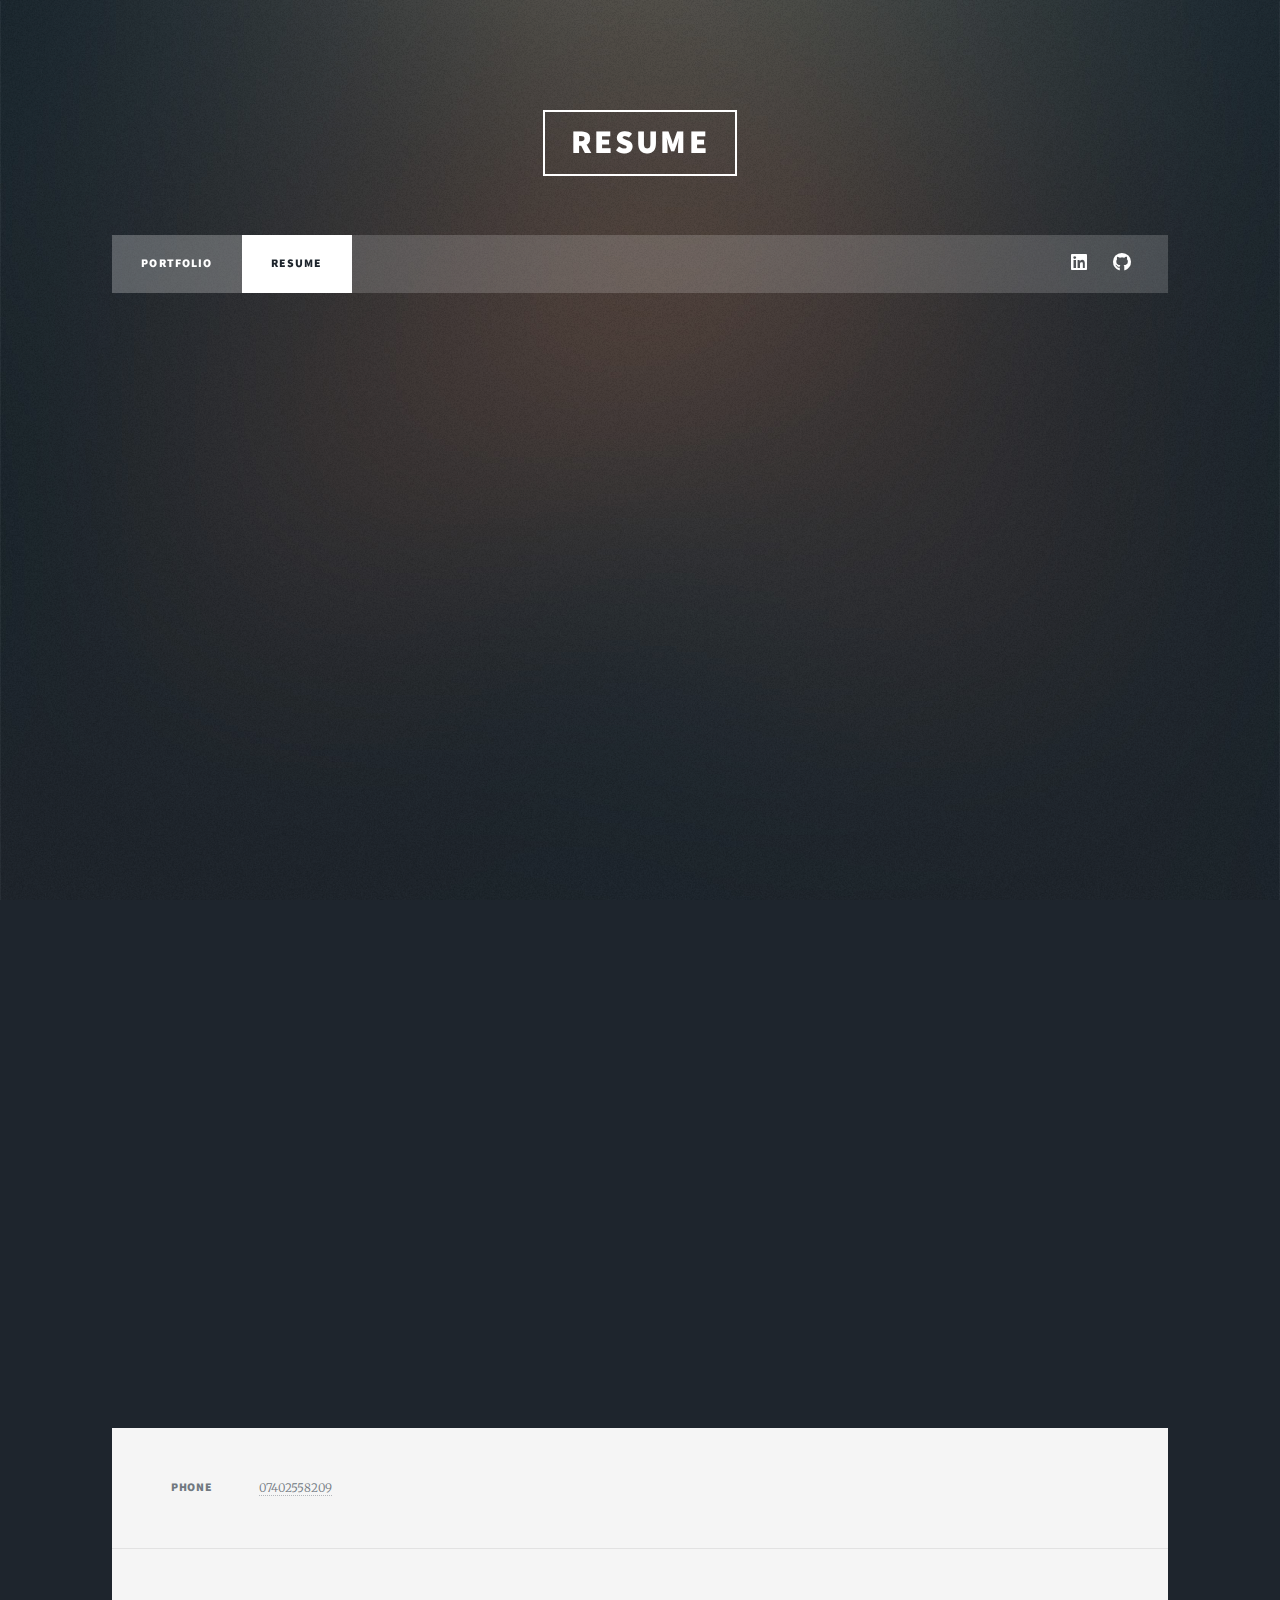
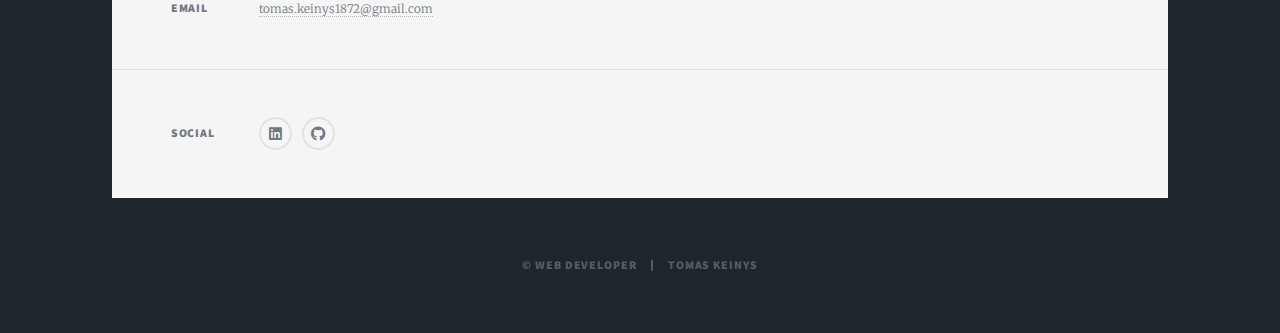
==== resume.html @ d3ca5a7b "new Resume" ====
<!DOCTYPE HTML>
<html>
	<head>
		<title>Resume</title>
		<meta charset="utf-8" />
		<meta name="viewport" content="width=device-width, initial-scale=1, user-scalable=no" />
		<link rel="stylesheet" href="assets/css/main.css" />
		<noscript><link rel="stylesheet" href="assets/css/noscript.css" /></noscript>
	</head>
	<body class="is-preload">

		<!-- Wrapper -->
			<div id="wrapper">

				<!-- Header -->
					<header id="header">
						<a href="#myPDF" class="logo">Resume</a>
					</header>

				<!-- Nav -->
					<nav id="nav">
						<ul class="links">
							<li><a href="./">Portfolio</a></li>
							<li class="active"><a href="./resume">Resume</a></li>
						</ul>
						<ul class="icons">
							<li><a href="https://www.linkedin.com/in/tomas-keinys/" rel="noopener noreferrer" target="_blank" class="icon brands fa-linkedin"><span class="label">LinkedIn</span></a></li>
							<li><a href="https://github.com/KeinysTomas" rel="noopener noreferrer" target="_blank" class="icon brands fa-github"><span class="label">GitHub</span></a></li>
						</ul>
					</nav>

				<!-- Main -->
					<div id="main4">

						<!-- Post -->
							<section class="post">
								<header class="major4">
									
								</header>



								<style>
									#myPDF {
									  width: 100%;
									  height: 975px;
									 }
								   </style>
								   <iframe id="myPDF" src="images/Web_Dev_Tomas_Keinys_Resume.pdf" frameborder="0"></iframe>




							</section>

					</div>

				<!-- Footer -->
					<footer id="footer">
						<section class="split contact">
							
							<section>
								<h3>Phone</h3>
								<p><a href="#">07402558209</a></p>
							</section>
							<section>
								<h3>Email</h3>
								<p><a href="mailto:tomas.keinys1872@gmail.com">tomas.keinys1872@gmail.com</a></p>
							</section>
							<section>
								<h3>Social</h3>
								<ul class="icons alt">
									<li><a href="https://www.linkedin.com/in/tomas-keinys/" rel="noopener noreferrer" target="_blank" class="icon brands alt fa-linkedin"><span class="label">LinkedIn</span></a></li>
									<li><a href="https://github.com/KeinysTomas" rel="noopener noreferrer" target="_blank" class="icon brands alt fa-github"><span class="label">GitHub</span></a></li>
								</ul>
							</section>
						</section>
					</footer>

				<!-- Copyright -->
					<div id="copyright">
						<ul><li>&copy; Web Developer</li><li>Tomas Keinys</li></ul>
					</div>

			</div>

		<!-- Scripts -->
			<script src="assets/js/jquery.min.js"></script>
			<script src="assets/js/jquery.scrollex.min.js"></script>
			<script src="assets/js/jquery.scrolly.min.js"></script>
			<script src="assets/js/browser.min.js"></script>
			<script src="assets/js/breakpoints.min.js"></script>
			<script src="assets/js/util.js"></script>
			<script src="assets/js/main.js"></script>

	</body>
</html>
---- assets/css/main.css ----
@import url(fontawesome-all.min.css);
@import url("https://fonts.googleapis.com/css?family=Merriweather:300,700,300italic,700italic|Source+Sans+Pro:900");


html, body, div, span, applet, object,
iframe, h1, h2, h3, h4, h5, h6, p, blockquote,
pre, a, abbr, acronym, address, big, cite,
code, del, dfn, em, img, ins, kbd, q, s, samp,
small, strike, strong, sub, sup, tt, var, b,
u, i, center, dl, dt, dd, ol, ul, li, fieldset,
form, label, legend, table, caption, tbody,
tfoot, thead, tr, th, td, article, aside,
canvas, details, embed, figure, figcaption,
footer, header, hgroup, menu, nav, output, ruby,
section, summary, time, mark, audio, video {
	margin: 0;
	padding: 0;
	border: 0;
	font-size: 100%;
	font: inherit;
	vertical-align: baseline;}

article, aside, details, figcaption, figure,
footer, header, hgroup, menu, nav, section {
	display: block;}

body {
	line-height: 1;
}

ol, ul {
	list-style: none;
}

blockquote, q {
	quotes: none;
}

	blockquote:before, blockquote:after, q:before, q:after {
		content: '';
		content: none;
	}

table {
	border-collapse: collapse;
	border-spacing: 0;
}

body {
	-webkit-text-size-adjust: none;
}

mark {
	background-color: transparent;
	color: inherit;
}

input::-moz-focus-inner {
	border: 0;
	padding: 0;
}

input, select, textarea {
	-moz-appearance: none;
	-webkit-appearance: none;
	-ms-appearance: none;
	appearance: none;
}

.column02 {
	float: left;
	width: 25%;
  }
  
  /* Clear floats after the columns */
  .row02:after {
	content: "";
	display: table;
	clear: both;
	background-color:red;
  }

  .column02 {
	text-align: left;
	padding-left: 50px;
  }
  .column02 > ul {
	display: inline-block;
  }

  @media screen and (max-width: 600px) {
	.column02 {
	  width: 100%;
	}
  }

  .iconArea {
    height: 250px;
    overflow: visible;
}

@media screen and (max-width: 1024px) {
	.iconArea {
		height: 230px;
		overflow: visible;
	 }
	}

	@media screen and (max-width: 769px) {
		.iconArea {
			height: 235px;
			overflow: visible;
	 }
	}

@media screen and (max-width: 600px) {
	.iconArea {
		height: 660px;
		overflow: visible;
	 }
	}

  .row23 {
	margin-left: 6em;
	margin-right: 6em; 
  }

  @media screen and (max-width: 769px) {
	.row23 { 
	  margin-left: 0em;
	  margin-right: 0em;
	}
  }

  @media screen and (max-width: 600px) {
	.row23 {
	  margin-left: 1.75em;
	  margin-right: 1.75em;
	  }
  }

  .col-md-3 {
	float: left;
	width: 16.6666666667%;
	text-align: center;
  }

  @media screen and (max-width: 600px) {
	.col-md-3 {
	  width: 50%;
	}
  }

  .process-item__image p {
	text-align: center;
  }

  .process-item__image_php p {
	text-align: center;
  }



  @media screen and (max-width: 1024px) {
	.process-item__image img {
	  height: 40px;
	  width: 40px;
	}
	}

	@media screen and (max-width: 769px) {
		.process-item__image img {
		  height: 30px;
		  width: 30px;
		}
		}

	@media screen and (max-width: 1024px) {
		.process-item__image_php img {
		  height: 40px;
		}
		}

	@media screen and (max-width: 769px) {
		.process-item__image_php img {
		  height: 30px;
		}
		}

	.cvArea {
		margin: 2em 10em 4em 10em;
		height: 200px;
        overflow: visible;	
		padding-left: 10em;
	}

	.posts p {
		line-height: 2.1rem;
	}


































  
























































































	#main1 {
		background-image: linear-gradient(180deg, #ffffff, #f5f5f5);
		position: relative;
		margin: 0 auto;
		max-width: 72rem;
		z-index: 2;
	}

		#main1 > * {
			padding: 4rem 4rem 4rem 4rem ;
			border-top: solid 1px #eeeeee;
			margin: 0;
		}

			#main1 > *:first-child {
				border-top: 0;
			}

		#main1 > footer {
			text-align: center;
		}

		#main1 p {
			text-align: center;
		}

		#main1 > .post {
			padding: 4rem 0rem 4rem 0rem ;
		}

			#main1 > .post header.major1 > .date {
				margin-top: -2rem;
			}

			#main1 > .post header.major1 > h1, #main > .post header.major1 h2 {
				font-size: 3.7rem;
				line-height: 1.1;
				margin: 0 0 2rem 0;
			}

			#main1 > .post header.major1 h2 {
				font-size: 3.7rem;
				line-height: 1.1;
				margin: 0 0 3rem 0;
			}

			@media screen and (max-width: 736px) {
                #main1 > .post header.major1 h2 {
                font-size: 2.5rem;
                line-height: 1.2;
                 margin: 0 0 1.5rem 0;
              }
			}

			#main1 > .post.featured {
				text-align: center;
			}

			@media screen and (max-width: 1280px) {

				#main1 > .post {
					padding: 6rem 4rem 4rem 4rem ;
				}

			}

			@media screen and (max-width: 736px) {

				#main1 > .post {
					padding: 4rem 2rem 2rem 2rem ;
				}

				@media screen and (max-width: 600px) {
				#main1 > .post {
					padding: 3rem 1rem 2rem 1rem;
				}
			}

					#main1 > .post header.major > .date {
						margin-top: -1rem;
						margin-bottom: 2rem;
					}

					#main1 > .post header.major > h1, #main > .post header.major h2 {
						font-size: 2.5rem;
						line-height: 1.2;
						margin: 0 0 1.5rem 0;
					}

			}















































			#main2 {
				background-color: #ffffff;
				position: relative;
				margin: 0 auto;
				max-width: 72rem;
				z-index: 2;
			}
		
				#main2 > * {
					padding: 4rem 4rem 4rem 4rem ;
					border-top: solid 1px #eeeeee;
					margin: 0;
				}
		
					#main2 > *:first-child {
						border-top: 0;
					}
		
				#main2 > footer {
					text-align: center;
				}
		
				#main2 p {
					text-align: center;
				}
		
				#main2 > .post {
					padding: 4rem 0rem 4rem 0rem ;
				}
		
					#main2 > .post header.major2 > .date {
						margin-top: -2rem;
					}
		
					#main2 > .post header.major2 > h1, #main > .post header.major2 h2 {
						font-size: 1.75rem;
						line-height: 1.1;
						margin: 0 0 2rem 0;
					}
		
					#main2 > .post header.major2 h2 {
						font-size: 1.75rem;
						line-height: 1.3;
						margin: 0 9rem 3.75rem 9rem;
					}
		
					@media screen and (max-width: 736px) {
						#main2 > .post header.major2 h2 {
						font-size: 2.5rem;
						line-height: 1.2;
						 margin: 0 0 1.5rem 0;
					  }
					}



		
					#main2 > .post.featured {
						text-align: center;
					}
		
					@media screen and (max-width: 1280px) {
		
						#main2 > .post {
							padding: 6rem 4rem 4rem 4rem ;
						}
		
					}
		
					@media screen and (max-width: 736px) {
		
						#main2 > .post {
							padding: 4rem 2rem 2rem 2rem ;
						}
		
							#main2 > .post header.major2 > .date {
								margin-top: -1rem;
								margin-bottom: 2rem;
							}
		
							#main2 > .post header.major2 > h1, #main2 > .post header.major2 h2 {
								font-size: 2.5rem;
								line-height: 1.2;
								margin: 0 0 1.5rem 0;
							}
		
					}


					@media screen and (max-width: 736px) {
						#main2 > .post header.major2 h2 {
							font-size: 1.5rem;
							line-height: 1.2;
							margin: 0 0 3rem 0;
						  }
						}





































					#main3 {
						background-color: #f5f5f5 ;
						position: relative;
						margin: 0 auto;
						max-width: 72rem;
						z-index: 2;
					}
				
						#main3 > * {
							padding: 5rem 18rem 4rem 18rem ;
							border-top: solid 1px #eeeeee;
							border-bottom: solid 1px #e2e2e2;
							margin: 0;
						}
				
							#main3 > *:first-child {
								border-top: 0;
							}

					@media screen and (max-width: 769px) {
						#main3 > * {	
							padding: 5rem 12rem 4rem 12rem ;
						  }
						}

						@media screen and (max-width: 600px) {
							#main3 > * {	
								padding: 5rem 2rem 4rem 2rem ;
							  }
							}
				
						#main3 > footer {
							text-align: center;
						}
				
						#main3 p {
							text-align: center;
						}
				
						#main3 > .post {
							padding: 4rem 0rem 4rem 0rem ;
						}
				
							#main3 > .post header.major3 > .date {
								margin-top: -2rem;
							}
				
							#main3 > .post header.major3 > h1, #main > .post header.major3 h2 {
								font-size: 3.7rem;
								line-height: 1.1;
								margin: 0 0 2rem 0;
							}
				
							#main3 > .post header.major3 h2 {
								font-size: 3.7rem;
								line-height: 1.1;
								margin: 0 0 3rem 0;
							}
				
							@media screen and (max-width: 736px) {
								#main3 > .post header.major3 h2 {
								font-size: 2.5rem;
								line-height: 1.2;
								 margin: 0 0 1.5rem 0;
							  }
							}
				
							#main3 > .post.featured {
								text-align: center;
							}
				
							@media screen and (max-width: 1280px) {
				
								#main3 > .post {
									padding: 6rem 4rem 4rem 4rem ;
								}
				
							}
				
							@media screen and (max-width: 736px) {
				
								#main3 > .post {
									padding: 4rem 2rem 2rem 2rem ;
								}
				
									#main3 > .post header.major3 > .date {
										margin-top: -1rem;
										margin-bottom: 2rem;
									}
				
									#main3 > .post header.major3 > h1, #main3 > .post header.major3 h2 {
										font-size: 2.5rem;
										line-height: 1.2;
										margin: 0 0 1.5rem 0;
									}
				
							}




























































							#main4 {
								position: relative;
								margin: 0 auto;
								max-width: 72rem;
								z-index: 2;
							}
						
								#main4 > * {
									padding: 4rem 4rem 4rem 4rem ;
									border-top: solid 1px #eeeeee;
									margin: 0;
								}
						
									#main4 > *:first-child {
										border-top: 0;
									}
						
								#main4 > footer {
									text-align: center;
								}
						
								#main4 p {
									text-align: center;
								}
						
								#main4 > .post {
									padding: 2rem 0rem 1.15rem 0rem ;
								}
						
									#main4 > .post header.major4 > .date {
										margin-top: -2rem;
									}
						
									#main4 > .post header.major4 > h1, #main4 > .post header.major4 h2 {
										font-size: 3.7rem;
										line-height: 1.1;
										margin: 0 0 2rem 0;
									}
						
									#main4 > .post header.major4 h2 {
										font-size: 3.7rem;
										line-height: 1.1;
										margin: 0 0 3rem 0;
									}
						
									@media screen and (max-width: 736px) {
										#main4 > .post header.major4 h2 {
										font-size: 2.5rem;
										line-height: 1.2;
										 margin: 0 0 1.5rem 0;
									  }
									}
						
									#main4 > .post.featured {
										text-align: center;
									}
						
									@media screen and (max-width: 1280px) {
						
										#main4 > .post {
											padding: 6rem 4rem 4rem 4rem ;
										}
						
									}
						
									@media screen and (max-width: 736px) {
						
										#main4 > .post {
											padding: 4rem 2rem 2rem 2rem ;
										}
						
											#main4 > .post header.major4 > .date {
												margin-top: -1rem;
												margin-bottom: 2rem;
											}
						
											#main4 > .post header.major > h1, #main4 > .post header.major h2 {
												font-size: 2.5rem;
												line-height: 1.2;
												margin: 0 0 1.5rem 0;
											}
						
									}
						





























		


































































































































































/* Basic */

	@-ms-viewport {
		width: device-width;
	}

	body {
		-ms-overflow-style: scrollbar;
	}

	@media screen and (max-width: 480px) {

		html, body {
			min-width: 320px;
		}

	}

	html {
		box-sizing: border-box;
	}

	*, *:before, *:after {
		box-sizing: inherit;
	}

	body {
		background-color: #1e252d;
	}

		body.is-preload *, body.is-preload *:before, body.is-preload *:after {
			-moz-animation: none !important;
			-webkit-animation: none !important;
			-ms-animation: none !important;
			animation: none !important;
			-moz-transition: none !important;
			-webkit-transition: none !important;
			-ms-transition: none !important;
			transition: none !important;
		}

/* Type */

	html {
		font-size: 16pt;
	}

		@media screen and (max-width: 1680px) {

			html {
				font-size: 12pt;
			}

		}

		@media screen and (max-width: 1280px) {

			html {
				font-size: 11pt;
			}

		}

		@media screen and (max-width: 360px) {

			html {
				font-size: 10pt;
			}

		}

	body {
		color: #212931;
	}

	body, input, select, textarea {
		font-family: "Merriweather", Georgia, serif;
		font-weight: 300;
		font-size: 1rem;
		line-height: 2.375;
	}

	a {
		-moz-transition: color 0.2s ease-in-out, background-color 0.2s ease-in-out, border-color 0.2s ease-in-out, box-shadow 0.2s ease-in-out;
		-webkit-transition: color 0.2s ease-in-out, background-color 0.2s ease-in-out, border-color 0.2s ease-in-out, box-shadow 0.2s ease-in-out;
		-ms-transition: color 0.2s ease-in-out, background-color 0.2s ease-in-out, border-color 0.2s ease-in-out, box-shadow 0.2s ease-in-out;
		transition: color 0.2s ease-in-out, background-color 0.2s ease-in-out, border-color 0.2s ease-in-out, box-shadow 0.2s ease-in-out;
		border-bottom: dotted 1px;
		text-decoration: none;
	}

		a:hover {
			border-bottom-color: transparent;
		}

	strong, b {
		font-weight: 600;
	}

	em, i {
		font-style: italic;
	}

	p {
		text-align: left;
		margin: 0 0 2rem 0;
	}

	h1, h2, h3, h4, h5, h6 {
		font-family: "Source Sans Pro", Helvetica, sans-serif;
		font-weight: 900;
		line-height: 1.5;
		letter-spacing: 0.075em;
		text-transform: uppercase;
		margin: 0 0 1rem 0;
	}

		h1 a, h2 a, h3 a, h4 a, h5 a, h6 a {
			border-bottom: 0;
			color: inherit;
			text-decoration: none;
		}

	h1 {
		font-size: 4rem;
		line-height: 1.1;
		margin: 0 0 2rem 0;
	}

	h2 {
		font-size: 1.75rem;
		line-height: 1.3;
		margin: 0 0 1.5rem 0;
	}

	h3 {
		font-size: 1.25rem;
		margin: 0 0 1.5rem 0;
	}

	h4 {
		font-size: 1rem;
	}

	h5 {
		font-size: 0.9rem;
	}

	h6 {
		font-size: 0.8rem;
	}

	sub {
		font-size: 0.8rem;
		position: relative;
		top: 0.5rem;
	}

	sup {
		font-size: 0.8rem;
		position: relative;
		top: -0.5rem;
	}

	blockquote {
		border-left: solid 4px;
		font-style: italic;
		margin: 0 0 2rem 0;
		padding: 0.5rem 0 0.5rem 2rem;
	}

	code {
		border: solid 2px;
		font-family: "Courier New", monospace;
		font-size: 0.9rem;
		margin: 0 0.25rem;
		padding: 0.25rem 0.65rem;
	}

	pre {
		-webkit-overflow-scrolling: touch;
		font-family: "Courier New", monospace;
		font-size: 0.9rem;
		margin: 0 0 2rem 0;
	}

		pre code {
			display: block;
			line-height: 1.75;
			padding: 1rem 1.5rem;
			overflow-x: auto;
		}

	hr {
		border: 0;
		border-bottom: solid 2px;
		margin: 3rem 0;
	}

		hr.major {
			margin: 5rem 0;
		}

	.align-left {
		text-align: left;
	}

	.align-center {
		text-align: center;
	}

	.align-right {
		text-align: right;
	}

	input, select, textarea {
		color: #212931;
	}

	a {
		color: #212931;
		border-bottom-color: rgba(33, 41, 49, 0.5);
	}

		a:hover {
			border-bottom-color: transparent;
			color: #18bfef !important;
		}

	strong, b {
		color: #212931;
	}

	h1, h2, h3, h4, h5, h6 {
		color: #212931;
	}

	blockquote {
		border-left-color: #eeeeee;
	}

	code {
		background: rgba(220, 220, 220, 0.25);
		border-color: #eeeeee;
	}

	hr {
		border-bottom-color: #eeeeee;
	}

/* Row */

	.row {
		display: flex;
		flex-wrap: wrap;
		box-sizing: border-box;
		align-items: stretch;
	}

		.row > * {
			box-sizing: border-box;
		}

		.row.gtr-uniform > * > :last-child {
			margin-bottom: 0;
		}

		.row.aln-left {
			justify-content: flex-start;
		}

		.row.aln-center {
			justify-content: center;
		}

		.row.aln-right {
			justify-content: flex-end;
		}

		.row.aln-top {
			align-items: flex-start;
		}

		.row.aln-middle {
			align-items: center;
		}

		.row.aln-bottom {
			align-items: flex-end;
		}

		.row > .imp {
			order: -1;
		}

		.row > .col-1 {
			width: 8.33333%;
		}

		.row > .off-1 {
			margin-left: 8.33333%;
		}

		.row > .col-2 {
			width: 16.66667%;
		}

		.row > .off-2 {
			margin-left: 16.66667%;
		}

		.row > .col-3 {
			width: 25%;
		}

		.row > .off-3 {
			margin-left: 25%;
		}

		.row > .col-4 {
			width: 33.33333%;
		}

		.row > .off-4 {
			margin-left: 33.33333%;
		}

		.row > .col-5 {
			width: 41.66667%;
		}

		.row > .off-5 {
			margin-left: 41.66667%;
		}

		.row > .col-6 {
			width: 50%;
		}

		.row > .off-6 {
			margin-left: 50%;
		}

		.row > .col-7 {
			width: 58.33333%;
		}

		.row > .off-7 {
			margin-left: 58.33333%;
		}

		.row > .col-8 {
			width: 66.66667%;
		}

		.row > .off-8 {
			margin-left: 66.66667%;
		}

		.row > .col-9 {
			width: 75%;
		}

		.row > .off-9 {
			margin-left: 75%;
		}

		.row > .col-10 {
			width: 83.33333%;
		}

		.row > .off-10 {
			margin-left: 83.33333%;
		}

		.row > .col-11 {
			width: 91.66667%;
		}

		.row > .off-11 {
			margin-left: 91.66667%;
		}

		.row > .col-12 {
			width: 100%;
		}

		.row > .off-12 {
			margin-left: 100%;
		}

		.row.gtr-0 {
			margin-top: 0;
			margin-left: 0rem;
		}

			.row.gtr-0 > * {
				padding: 0 0 0 0rem;
			}

			.row.gtr-0.gtr-uniform {
				margin-top: 0rem;
			}

				.row.gtr-0.gtr-uniform > * {
					padding-top: 0rem;
				}

		.row.gtr-25 {
			margin-top: 0;
			margin-left: -0.375rem;
		}

			.row.gtr-25 > * {
				padding: 0 0 0 0.375rem;
			}

			.row.gtr-25.gtr-uniform {
				margin-top: -0.375rem;
			}

				.row.gtr-25.gtr-uniform > * {
					padding-top: 0.375rem;
				}

		.row.gtr-50 {
			margin-top: 0;
			margin-left: -0.75rem;
		}

			.row.gtr-50 > * {
				padding: 0 0 0 0.75rem;
			}

			.row.gtr-50.gtr-uniform {
				margin-top: -0.75rem;
			}

				.row.gtr-50.gtr-uniform > * {
					padding-top: 0.75rem;
				}

		.row {
			margin-top: 0;
			margin-left: -1.5rem;
		}

			.row > * {
				padding: 0 0 0 1.5rem;
			}

			.row.gtr-uniform {
				margin-top: -1.5rem;
			}

				.row.gtr-uniform > * {
					padding-top: 1.5rem;
				}

		.row.gtr-150 {
			margin-top: 0;
			margin-left: -2.25rem;
		}

			.row.gtr-150 > * {
				padding: 0 0 0 2.25rem;
			}

			.row.gtr-150.gtr-uniform {
				margin-top: -2.25rem;
			}

				.row.gtr-150.gtr-uniform > * {
					padding-top: 2.25rem;
				}

		.row.gtr-200 {
			margin-top: 0;
			margin-left: -3rem;
		}

			.row.gtr-200 > * {
				padding: 0 0 0 3rem;
			}

			.row.gtr-200.gtr-uniform {
				margin-top: -3rem;
			}

				.row.gtr-200.gtr-uniform > * {
					padding-top: 3rem;
				}

		@media screen and (max-width: 1680px) {

			.row {
				display: flex;
				flex-wrap: wrap;
				box-sizing: border-box;
				align-items: stretch;
			}

				.row > * {
					box-sizing: border-box;
				}

				.row.gtr-uniform > * > :last-child {
					margin-bottom: 0;
				}

				.row.aln-left {
					justify-content: flex-start;
				}

				.row.aln-center {
					justify-content: center;
				}

				.row.aln-right {
					justify-content: flex-end;
				}

				.row.aln-top {
					align-items: flex-start;
				}

				.row.aln-middle {
					align-items: center;
				}

				.row.aln-bottom {
					align-items: flex-end;
				}

				.row > .imp-xlarge {
					order: -1;
				}

				.row > .col-1-xlarge {
					width: 8.33333%;
				}

				.row > .off-1-xlarge {
					margin-left: 8.33333%;
				}

				.row > .col-2-xlarge {
					width: 16.66667%;
				}

				.row > .off-2-xlarge {
					margin-left: 16.66667%;
				}

				.row > .col-3-xlarge {
					width: 25%;
				}

				.row > .off-3-xlarge {
					margin-left: 25%;
				}

				.row > .col-4-xlarge {
					width: 33.33333%;
				}

				.row > .off-4-xlarge {
					margin-left: 33.33333%;
				}

				.row > .col-5-xlarge {
					width: 41.66667%;
				}

				.row > .off-5-xlarge {
					margin-left: 41.66667%;
				}

				.row > .col-6-xlarge {
					width: 50%;
				}

				.row > .off-6-xlarge {
					margin-left: 50%;
				}

				.row > .col-7-xlarge {
					width: 58.33333%;
				}

				.row > .off-7-xlarge {
					margin-left: 58.33333%;
				}

				.row > .col-8-xlarge {
					width: 66.66667%;
				}

				.row > .off-8-xlarge {
					margin-left: 66.66667%;
				}

				.row > .col-9-xlarge {
					width: 75%;
				}

				.row > .off-9-xlarge {
					margin-left: 75%;
				}

				.row > .col-10-xlarge {
					width: 83.33333%;
				}

				.row > .off-10-xlarge {
					margin-left: 83.33333%;
				}

				.row > .col-11-xlarge {
					width: 91.66667%;
				}

				.row > .off-11-xlarge {
					margin-left: 91.66667%;
				}

				.row > .col-12-xlarge {
					width: 100%;
				}

				.row > .off-12-xlarge {
					margin-left: 100%;
				}

				.row.gtr-0 {
					margin-top: 0;
					margin-left: 0rem;
				}

					.row.gtr-0 > * {
						padding: 0 0 0 0rem;
					}

					.row.gtr-0.gtr-uniform {
						margin-top: 0rem;
					}

						.row.gtr-0.gtr-uniform > * {
							padding-top: 0rem;
						}

				.row.gtr-25 {
					margin-top: 0;
					margin-left: -0.375rem;
				}

					.row.gtr-25 > * {
						padding: 0 0 0 0.375rem;
					}

					.row.gtr-25.gtr-uniform {
						margin-top: -0.375rem;
					}

						.row.gtr-25.gtr-uniform > * {
							padding-top: 0.375rem;
						}

				.row.gtr-50 {
					margin-top: 0;
					margin-left: -0.75rem;
				}

					.row.gtr-50 > * {
						padding: 0 0 0 0.75rem;
					}

					.row.gtr-50.gtr-uniform {
						margin-top: -0.75rem;
					}

						.row.gtr-50.gtr-uniform > * {
							padding-top: 0.75rem;
						}

				.row {
					margin-top: 0;
					margin-left: -1.5rem;
				}

					.row > * {
						padding: 0 0 0 1.5rem;
					}

					.row.gtr-uniform {
						margin-top: -1.5rem;
					}

						.row.gtr-uniform > * {
							padding-top: 1.5rem;
						}

				.row.gtr-150 {
					margin-top: 0;
					margin-left: -2.25rem;
				}

					.row.gtr-150 > * {
						padding: 0 0 0 2.25rem;
					}

					.row.gtr-150.gtr-uniform {
						margin-top: -2.25rem;
					}

						.row.gtr-150.gtr-uniform > * {
							padding-top: 2.25rem;
						}

				.row.gtr-200 {
					margin-top: 0;
					margin-left: -3rem;
				}

					.row.gtr-200 > * {
						padding: 0 0 0 3rem;
					}

					.row.gtr-200.gtr-uniform {
						margin-top: -3rem;
					}

						.row.gtr-200.gtr-uniform > * {
							padding-top: 3rem;
						}

		}

		@media screen and (max-width: 1280px) {

			.row {
				display: flex;
				flex-wrap: wrap;
				box-sizing: border-box;
				align-items: stretch;
			}

				.row > * {
					box-sizing: border-box;
				}

				.row.gtr-uniform > * > :last-child {
					margin-bottom: 0;
				}

				.row.aln-left {
					justify-content: flex-start;
				}

				.row.aln-center {
					justify-content: center;
				}

				.row.aln-right {
					justify-content: flex-end;
				}

				.row.aln-top {
					align-items: flex-start;
				}

				.row.aln-middle {
					align-items: center;
				}

				.row.aln-bottom {
					align-items: flex-end;
				}

				.row > .imp-large {
					order: -1;
				}

				.row > .col-1-large {
					width: 8.33333%;
				}

				.row > .off-1-large {
					margin-left: 8.33333%;
				}

				.row > .col-2-large {
					width: 16.66667%;
				}

				.row > .off-2-large {
					margin-left: 16.66667%;
				}

				.row > .col-3-large {
					width: 25%;
				}

				.row > .off-3-large {
					margin-left: 25%;
				}

				.row > .col-4-large {
					width: 33.33333%;
				}

				.row > .off-4-large {
					margin-left: 33.33333%;
				}

				.row > .col-5-large {
					width: 41.66667%;
				}

				.row > .off-5-large {
					margin-left: 41.66667%;
				}

				.row > .col-6-large {
					width: 50%;
				}

				.row > .off-6-large {
					margin-left: 50%;
				}

				.row > .col-7-large {
					width: 58.33333%;
				}

				.row > .off-7-large {
					margin-left: 58.33333%;
				}

				.row > .col-8-large {
					width: 66.66667%;
				}

				.row > .off-8-large {
					margin-left: 66.66667%;
				}

				.row > .col-9-large {
					width: 75%;
				}

				.row > .off-9-large {
					margin-left: 75%;
				}

				.row > .col-10-large {
					width: 83.33333%;
				}

				.row > .off-10-large {
					margin-left: 83.33333%;
				}

				.row > .col-11-large {
					width: 91.66667%;
				}

				.row > .off-11-large {
					margin-left: 91.66667%;
				}

				.row > .col-12-large {
					width: 100%;
				}

				.row > .off-12-large {
					margin-left: 100%;
				}

				.row.gtr-0 {
					margin-top: 0;
					margin-left: 0rem;
				}

					.row.gtr-0 > * {
						padding: 0 0 0 0rem;
					}

					.row.gtr-0.gtr-uniform {
						margin-top: 0rem;
					}

						.row.gtr-0.gtr-uniform > * {
							padding-top: 0rem;
						}

				.row.gtr-25 {
					margin-top: 0;
					margin-left: -0.375rem;
				}

					.row.gtr-25 > * {
						padding: 0 0 0 0.375rem;
					}

					.row.gtr-25.gtr-uniform {
						margin-top: -0.375rem;
					}

						.row.gtr-25.gtr-uniform > * {
							padding-top: 0.375rem;
						}

				.row.gtr-50 {
					margin-top: 0;
					margin-left: -0.75rem;
				}

					.row.gtr-50 > * {
						padding: 0 0 0 0.75rem;
					}

					.row.gtr-50.gtr-uniform {
						margin-top: -0.75rem;
					}

						.row.gtr-50.gtr-uniform > * {
							padding-top: 0.75rem;
						}

				.row {
					margin-top: 0;
					margin-left: -1.5rem;
				}

					.row > * {
						padding: 0 0 0 1.5rem;
					}

					.row.gtr-uniform {
						margin-top: -1.5rem;
					}

						.row.gtr-uniform > * {
							padding-top: 1.5rem;
						}

				.row.gtr-150 {
					margin-top: 0;
					margin-left: -2.25rem;
				}

					.row.gtr-150 > * {
						padding: 0 0 0 2.25rem;
					}

					.row.gtr-150.gtr-uniform {
						margin-top: -2.25rem;
					}

						.row.gtr-150.gtr-uniform > * {
							padding-top: 2.25rem;
						}

				.row.gtr-200 {
					margin-top: 0;
					margin-left: -3rem;
				}

					.row.gtr-200 > * {
						padding: 0 0 0 3rem;
					}

					.row.gtr-200.gtr-uniform {
						margin-top: -3rem;
					}

						.row.gtr-200.gtr-uniform > * {
							padding-top: 3rem;
						}

		}

		@media screen and (max-width: 980px) {

			.row {
				display: flex;
				flex-wrap: wrap;
				box-sizing: border-box;
				align-items: stretch;
			}

				.row > * {
					box-sizing: border-box;
				}

				.row.gtr-uniform > * > :last-child {
					margin-bottom: 0;
				}

				.row.aln-left {
					justify-content: flex-start;
				}

				.row.aln-center {
					justify-content: center;
				}

				.row.aln-right {
					justify-content: flex-end;
				}

				.row.aln-top {
					align-items: flex-start;
				}

				.row.aln-middle {
					align-items: center;
				}

				.row.aln-bottom {
					align-items: flex-end;
				}

				.row > .imp-medium {
					order: -1;
				}

				.row > .col-1-medium {
					width: 8.33333%;
				}

				.row > .off-1-medium {
					margin-left: 8.33333%;
				}

				.row > .col-2-medium {
					width: 16.66667%;
				}

				.row > .off-2-medium {
					margin-left: 16.66667%;
				}

				.row > .col-3-medium {
					width: 25%;
				}

				.row > .off-3-medium {
					margin-left: 25%;
				}

				.row > .col-4-medium {
					width: 33.33333%;
				}

				.row > .off-4-medium {
					margin-left: 33.33333%;
				}

				.row > .col-5-medium {
					width: 41.66667%;
				}

				.row > .off-5-medium {
					margin-left: 41.66667%;
				}

				.row > .col-6-medium {
					width: 50%;
				}

				.row > .off-6-medium {
					margin-left: 50%;
				}

				.row > .col-7-medium {
					width: 58.33333%;
				}

				.row > .off-7-medium {
					margin-left: 58.33333%;
				}

				.row > .col-8-medium {
					width: 66.66667%;
				}

				.row > .off-8-medium {
					margin-left: 66.66667%;
				}

				.row > .col-9-medium {
					width: 75%;
				}

				.row > .off-9-medium {
					margin-left: 75%;
				}

				.row > .col-10-medium {
					width: 83.33333%;
				}

				.row > .off-10-medium {
					margin-left: 83.33333%;
				}

				.row > .col-11-medium {
					width: 91.66667%;
				}

				.row > .off-11-medium {
					margin-left: 91.66667%;
				}

				.row > .col-12-medium {
					width: 100%;
				}

				.row > .off-12-medium {
					margin-left: 100%;
				}

				.row.gtr-0 {
					margin-top: 0;
					margin-left: 0rem;
				}

					.row.gtr-0 > * {
						padding: 0 0 0 0rem;
					}

					.row.gtr-0.gtr-uniform {
						margin-top: 0rem;
					}

						.row.gtr-0.gtr-uniform > * {
							padding-top: 0rem;
						}

				.row.gtr-25 {
					margin-top: 0;
					margin-left: -0.375rem;
				}

					.row.gtr-25 > * {
						padding: 0 0 0 0.375rem;
					}

					.row.gtr-25.gtr-uniform {
						margin-top: -0.375rem;
					}

						.row.gtr-25.gtr-uniform > * {
							padding-top: 0.375rem;
						}

				.row.gtr-50 {
					margin-top: 0;
					margin-left: -0.75rem;
				}

					.row.gtr-50 > * {
						padding: 0 0 0 0.75rem;
					}

					.row.gtr-50.gtr-uniform {
						margin-top: -0.75rem;
					}

						.row.gtr-50.gtr-uniform > * {
							padding-top: 0.75rem;
						}

				.row {
					margin-top: 0;
					margin-left: -1.5rem;
				}

					.row > * {
						padding: 0 0 0 1.5rem;
					}

					.row.gtr-uniform {
						margin-top: -1.5rem;
					}

						.row.gtr-uniform > * {
							padding-top: 1.5rem;
						}

				.row.gtr-150 {
					margin-top: 0;
					margin-left: -2.25rem;
				}

					.row.gtr-150 > * {
						padding: 0 0 0 2.25rem;
					}

					.row.gtr-150.gtr-uniform {
						margin-top: -2.25rem;
					}

						.row.gtr-150.gtr-uniform > * {
							padding-top: 2.25rem;
						}

				.row.gtr-200 {
					margin-top: 0;
					margin-left: -3rem;
				}

					.row.gtr-200 > * {
						padding: 0 0 0 3rem;
					}

					.row.gtr-200.gtr-uniform {
						margin-top: -3rem;
					}

						.row.gtr-200.gtr-uniform > * {
							padding-top: 3rem;
						}

		}

		@media screen and (max-width: 736px) {

			.row {
				display: flex;
				flex-wrap: wrap;
				box-sizing: border-box;
				align-items: stretch;
			}

				.row > * {
					box-sizing: border-box;
				}

				.row.gtr-uniform > * > :last-child {
					margin-bottom: 0;
				}

				.row.aln-left {
					justify-content: flex-start;
				}

				.row.aln-center {
					justify-content: center;
				}

				.row.aln-right {
					justify-content: flex-end;
				}

				.row.aln-top {
					align-items: flex-start;
				}

				.row.aln-middle {
					align-items: center;
				}

				.row.aln-bottom {
					align-items: flex-end;
				}

				.row > .imp-small {
					order: -1;
				}

				.row > .col-1-small {
					width: 8.33333%;
				}

				.row > .off-1-small {
					margin-left: 8.33333%;
				}

				.row > .col-2-small {
					width: 16.66667%;
				}

				.row > .off-2-small {
					margin-left: 16.66667%;
				}

				.row > .col-3-small {
					width: 25%;
				}

				.row > .off-3-small {
					margin-left: 25%;
				}

				.row > .col-4-small {
					width: 33.33333%;
				}

				.row > .off-4-small {
					margin-left: 33.33333%;
				}

				.row > .col-5-small {
					width: 41.66667%;
				}

				.row > .off-5-small {
					margin-left: 41.66667%;
				}

				.row > .col-6-small {
					width: 50%;
				}

				.row > .off-6-small {
					margin-left: 50%;
				}

				.row > .col-7-small {
					width: 58.33333%;
				}

				.row > .off-7-small {
					margin-left: 58.33333%;
				}

				.row > .col-8-small {
					width: 66.66667%;
				}

				.row > .off-8-small {
					margin-left: 66.66667%;
				}

				.row > .col-9-small {
					width: 75%;
				}

				.row > .off-9-small {
					margin-left: 75%;
				}

				.row > .col-10-small {
					width: 83.33333%;
				}

				.row > .off-10-small {
					margin-left: 83.33333%;
				}

				.row > .col-11-small {
					width: 91.66667%;
				}

				.row > .off-11-small {
					margin-left: 91.66667%;
				}

				.row > .col-12-small {
					width: 100%;
				}

				.row > .off-12-small {
					margin-left: 100%;
				}

				.row.gtr-0 {
					margin-top: 0;
					margin-left: 0rem;
				}

					.row.gtr-0 > * {
						padding: 0 0 0 0rem;
					}

					.row.gtr-0.gtr-uniform {
						margin-top: 0rem;
					}

						.row.gtr-0.gtr-uniform > * {
							padding-top: 0rem;
						}

				.row.gtr-25 {
					margin-top: 0;
					margin-left: -0.375rem;
				}

					.row.gtr-25 > * {
						padding: 0 0 0 0.375rem;
					}

					.row.gtr-25.gtr-uniform {
						margin-top: -0.375rem;
					}

						.row.gtr-25.gtr-uniform > * {
							padding-top: 0.375rem;
						}

				.row.gtr-50 {
					margin-top: 0;
					margin-left: -0.75rem;
				}

					.row.gtr-50 > * {
						padding: 0 0 0 0.75rem;
					}

					.row.gtr-50.gtr-uniform {
						margin-top: -0.75rem;
					}

						.row.gtr-50.gtr-uniform > * {
							padding-top: 0.75rem;
						}

				.row {
					margin-top: 0;
					margin-left: -1.5rem;
				}

					.row > * {
						padding: 0 0 0 1.5rem;
					}

					.row.gtr-uniform {
						margin-top: -1.5rem;
					}

						.row.gtr-uniform > * {
							padding-top: 1.5rem;
						}

				.row.gtr-150 {
					margin-top: 0;
					margin-left: -2.25rem;
				}

					.row.gtr-150 > * {
						padding: 0 0 0 2.25rem;
					}

					.row.gtr-150.gtr-uniform {
						margin-top: -2.25rem;
					}

						.row.gtr-150.gtr-uniform > * {
							padding-top: 2.25rem;
						}

				.row.gtr-200 {
					margin-top: 0;
					margin-left: -3rem;
				}

					.row.gtr-200 > * {
						padding: 0 0 0 3rem;
					}

					.row.gtr-200.gtr-uniform {
						margin-top: -3rem;
					}

						.row.gtr-200.gtr-uniform > * {
							padding-top: 3rem;
						}

		}

		@media screen and (max-width: 480px) {

			.row {
				display: flex;
				flex-wrap: wrap;
				box-sizing: border-box;
				align-items: stretch;
			}

				.row > * {
					box-sizing: border-box;
				}

				.row.gtr-uniform > * > :last-child {
					margin-bottom: 0;
				}

				.row.aln-left {
					justify-content: flex-start;
				}

				.row.aln-center {
					justify-content: center;
				}

				.row.aln-right {
					justify-content: flex-end;
				}

				.row.aln-top {
					align-items: flex-start;
				}

				.row.aln-middle {
					align-items: center;
				}

				.row.aln-bottom {
					align-items: flex-end;
				}

				.row > .imp-xsmall {
					order: -1;
				}

				.row > .col-1-xsmall {
					width: 8.33333%;
				}

				.row > .off-1-xsmall {
					margin-left: 8.33333%;
				}

				.row > .col-2-xsmall {
					width: 16.66667%;
				}

				.row > .off-2-xsmall {
					margin-left: 16.66667%;
				}

				.row > .col-3-xsmall {
					width: 25%;
				}

				.row > .off-3-xsmall {
					margin-left: 25%;
				}

				.row > .col-4-xsmall {
					width: 33.33333%;
				}

				.row > .off-4-xsmall {
					margin-left: 33.33333%;
				}

				.row > .col-5-xsmall {
					width: 41.66667%;
				}

				.row > .off-5-xsmall {
					margin-left: 41.66667%;
				}

				.row > .col-6-xsmall {
					width: 50%;
				}

				.row > .off-6-xsmall {
					margin-left: 50%;
				}

				.row > .col-7-xsmall {
					width: 58.33333%;
				}

				.row > .off-7-xsmall {
					margin-left: 58.33333%;
				}

				.row > .col-8-xsmall {
					width: 66.66667%;
				}

				.row > .off-8-xsmall {
					margin-left: 66.66667%;
				}

				.row > .col-9-xsmall {
					width: 75%;
				}

				.row > .off-9-xsmall {
					margin-left: 75%;
				}

				.row > .col-10-xsmall {
					width: 83.33333%;
				}

				.row > .off-10-xsmall {
					margin-left: 83.33333%;
				}

				.row > .col-11-xsmall {
					width: 91.66667%;
				}

				.row > .off-11-xsmall {
					margin-left: 91.66667%;
				}

				.row > .col-12-xsmall {
					width: 100%;
				}

				.row > .off-12-xsmall {
					margin-left: 100%;
				}

				.row.gtr-0 {
					margin-top: 0;
					margin-left: 0rem;
				}

					.row.gtr-0 > * {
						padding: 0 0 0 0rem;
					}

					.row.gtr-0.gtr-uniform {
						margin-top: 0rem;
					}

						.row.gtr-0.gtr-uniform > * {
							padding-top: 0rem;
						}

				.row.gtr-25 {
					margin-top: 0;
					margin-left: -0.375rem;
				}

					.row.gtr-25 > * {
						padding: 0 0 0 0.375rem;
					}

					.row.gtr-25.gtr-uniform {
						margin-top: -0.375rem;
					}

						.row.gtr-25.gtr-uniform > * {
							padding-top: 0.375rem;
						}

				.row.gtr-50 {
					margin-top: 0;
					margin-left: -0.75rem;
				}

					.row.gtr-50 > * {
						padding: 0 0 0 0.75rem;
					}

					.row.gtr-50.gtr-uniform {
						margin-top: -0.75rem;
					}

						.row.gtr-50.gtr-uniform > * {
							padding-top: 0.75rem;
						}

				.row {
					margin-top: 0;
					margin-left: -1.5rem;
				}

					.row > * {
						padding: 0 0 0 1.5rem;
					}

					.row.gtr-uniform {
						margin-top: -1.5rem;
					}

						.row.gtr-uniform > * {
							padding-top: 1.5rem;
						}

				.row.gtr-150 {
					margin-top: 0;
					margin-left: -2.25rem;
				}

					.row.gtr-150 > * {
						padding: 0 0 0 2.25rem;
					}

					.row.gtr-150.gtr-uniform {
						margin-top: -2.25rem;
					}

						.row.gtr-150.gtr-uniform > * {
							padding-top: 2.25rem;
						}

				.row.gtr-200 {
					margin-top: 0;
					margin-left: -3rem;
				}

					.row.gtr-200 > * {
						padding: 0 0 0 3rem;
					}

					.row.gtr-200.gtr-uniform {
						margin-top: -3rem;
					}

						.row.gtr-200.gtr-uniform > * {
							padding-top: 3rem;
						}

		}

		@media screen and (max-width: 360px) {

			.row {
				display: flex;
				flex-wrap: wrap;
				box-sizing: border-box;
				align-items: stretch;
			}

				.row > * {
					box-sizing: border-box;
				}

				.row.gtr-uniform > * > :last-child {
					margin-bottom: 0;
				}

				.row.aln-left {
					justify-content: flex-start;
				}

				.row.aln-center {
					justify-content: center;
				}

				.row.aln-right {
					justify-content: flex-end;
				}

				.row.aln-top {
					align-items: flex-start;
				}

				.row.aln-middle {
					align-items: center;
				}

				.row.aln-bottom {
					align-items: flex-end;
				}

				.row > .imp-xxsmall {
					order: -1;
				}

				.row > .col-1-xxsmall {
					width: 8.33333%;
				}

				.row > .off-1-xxsmall {
					margin-left: 8.33333%;
				}

				.row > .col-2-xxsmall {
					width: 16.66667%;
				}

				.row > .off-2-xxsmall {
					margin-left: 16.66667%;
				}

				.row > .col-3-xxsmall {
					width: 25%;
				}

				.row > .off-3-xxsmall {
					margin-left: 25%;
				}

				.row > .col-4-xxsmall {
					width: 33.33333%;
				}

				.row > .off-4-xxsmall {
					margin-left: 33.33333%;
				}

				.row > .col-5-xxsmall {
					width: 41.66667%;
				}

				.row > .off-5-xxsmall {
					margin-left: 41.66667%;
				}

				.row > .col-6-xxsmall {
					width: 50%;
				}

				.row > .off-6-xxsmall {
					margin-left: 50%;
				}

				.row > .col-7-xxsmall {
					width: 58.33333%;
				}

				.row > .off-7-xxsmall {
					margin-left: 58.33333%;
				}

				.row > .col-8-xxsmall {
					width: 66.66667%;
				}

				.row > .off-8-xxsmall {
					margin-left: 66.66667%;
				}

				.row > .col-9-xxsmall {
					width: 75%;
				}

				.row > .off-9-xxsmall {
					margin-left: 75%;
				}

				.row > .col-10-xxsmall {
					width: 83.33333%;
				}

				.row > .off-10-xxsmall {
					margin-left: 83.33333%;
				}

				.row > .col-11-xxsmall {
					width: 91.66667%;
				}

				.row > .off-11-xxsmall {
					margin-left: 91.66667%;
				}

				.row > .col-12-xxsmall {
					width: 100%;
				}

				.row > .off-12-xxsmall {
					margin-left: 100%;
				}

				.row.gtr-0 {
					margin-top: 0;
					margin-left: 0rem;
				}

					.row.gtr-0 > * {
						padding: 0 0 0 0rem;
					}

					.row.gtr-0.gtr-uniform {
						margin-top: 0rem;
					}

						.row.gtr-0.gtr-uniform > * {
							padding-top: 0rem;
						}

				.row.gtr-25 {
					margin-top: 0;
					margin-left: -0.375rem;
				}

					.row.gtr-25 > * {
						padding: 0 0 0 0.375rem;
					}

					.row.gtr-25.gtr-uniform {
						margin-top: -0.375rem;
					}

						.row.gtr-25.gtr-uniform > * {
							padding-top: 0.375rem;
						}

				.row.gtr-50 {
					margin-top: 0;
					margin-left: -0.75rem;
				}

					.row.gtr-50 > * {
						padding: 0 0 0 0.75rem;
					}

					.row.gtr-50.gtr-uniform {
						margin-top: -0.75rem;
					}

						.row.gtr-50.gtr-uniform > * {
							padding-top: 0.75rem;
						}

				.row {
					margin-top: 0;
					margin-left: -1.5rem;
				}

					.row > * {
						padding: 0 0 0 1.5rem;
					}

					.row.gtr-uniform {
						margin-top: -1.5rem;
					}

						.row.gtr-uniform > * {
							padding-top: 1.5rem;
						}

				.row.gtr-150 {
					margin-top: 0;
					margin-left: -2.25rem;
				}

					.row.gtr-150 > * {
						padding: 0 0 0 2.25rem;
					}

					.row.gtr-150.gtr-uniform {
						margin-top: -2.25rem;
					}

						.row.gtr-150.gtr-uniform > * {
							padding-top: 2.25rem;
						}

				.row.gtr-200 {
					margin-top: 0;
					margin-left: -3rem;
				}

					.row.gtr-200 > * {
						padding: 0 0 0 3rem;
					}

					.row.gtr-200.gtr-uniform {
						margin-top: -3rem;
					}

						.row.gtr-200.gtr-uniform > * {
							padding-top: 3rem;
						}

		}

/* Box */

	.box {
		border: solid 2px;
		margin-bottom: 2rem;
		padding: 1.5rem;
	}

		.box > :last-child,
		.box > :last-child > :last-child,
		.box > :last-child > :last-child > :last-child {
			margin-bottom: 0;
		}

		.box.alt {
			border: 0;
			border-radius: 0;
			padding: 0;
		}

	.box {
		border-color: #eeeeee;
	}

/* Button */

	input[type="submit"],
	input[type="reset"],
	input[type="button"],
	button,
	.button {
		-moz-appearance: none;
		-webkit-appearance: none;
		-ms-appearance: none;
		appearance: none;
		-moz-transition: background-color 0.2s ease-in-out, box-shadow 0.2s ease-in-out, color 0.2s ease-in-out;
		-webkit-transition: background-color 0.2s ease-in-out, box-shadow 0.2s ease-in-out, color 0.2s ease-in-out;
		-ms-transition: background-color 0.2s ease-in-out, box-shadow 0.2s ease-in-out, color 0.2s ease-in-out;
		transition: background-color 0.2s ease-in-out, box-shadow 0.2s ease-in-out, color 0.2s ease-in-out;
		border: 0;
		border-radius: 5px;
		cursor: pointer;
		display: inline-block;
		font-family: "Source Sans Pro", Helvetica, sans-serif;
		font-size: 0.8rem;
		font-weight: 900;
		letter-spacing: 0.075em;
		height: 3rem;
		line-height: 3rem;
		padding: 0 2rem;
		text-align: center;
		text-decoration: none;
		text-transform: uppercase;
		white-space: nowrap;
	}

		input[type="submit"].icon:before,
		input[type="reset"].icon:before,
		input[type="button"].icon:before,
		button.icon:before,
		.button.icon:before {
			margin-right: 0.5rem;
		}

		input[type="submit"].icon.solo,
		input[type="reset"].icon.solo,
		input[type="button"].icon.solo,
		button.icon.solo,
		.button.icon.solo {
			position: relative;
			width: 4rem;
			height: 4rem;
			line-height: 4rem;
			border-radius: 4rem;
			text-indent: 4rem;
			overflow: hidden;
			padding: 0;
			white-space: nowrap;
		}

			input[type="submit"].icon.solo:before,
			input[type="reset"].icon.solo:before,
			input[type="button"].icon.solo:before,
			button.icon.solo:before,
			.button.icon.solo:before {
				position: absolute;
				display: block;
				top: 0;
				left: 0;
				width: inherit;
				height: inherit;
				line-height: inherit;
				font-size: 1.25rem;
				margin-right: 0;
				text-align: center;
				text-indent: 0;
			}

		input[type="submit"].fit,
		input[type="reset"].fit,
		input[type="button"].fit,
		button.fit,
		.button.fit {
			width: 100%;
		}

		input[type="submit"].small,
		input[type="reset"].small,
		input[type="button"].small,
		button.small,
		.button.small {
			font-size: 0.7rem;
			height: 2.5rem;
			line-height: 2.5rem;
			padding: 0 1.5rem;
		}

		input[type="submit"].large,
		input[type="reset"].large,
		input[type="button"].large,
		button.large,
		.button.large {
			font-size: 0.9rem;
			height: 3.5rem;
			line-height: 3.5rem;
			padding: 0 2.75rem;
		}

		@media screen and (max-width: 980px) {

			input[type="submit"],
			input[type="reset"],
			input[type="button"],
			button,
			.button {
				font-size: 0.9rem;
				height: 3.25rem;
				line-height: 3.25rem;
			}

				input[type="submit"].large,
				input[type="reset"].large,
				input[type="button"].large,
				button.large,
				.button.large {
					font-size: 1rem;
					height: 3.75rem;
					line-height: 3.75rem;
				}

		}

		input[type="submit"].disabled, input[type="submit"]:disabled,
		input[type="reset"].disabled,
		input[type="reset"]:disabled,
		input[type="button"].disabled,
		input[type="button"]:disabled,
		button.disabled,
		button:disabled,
		.button.disabled,
		.button:disabled {
			pointer-events: none;
			opacity: 0.25;
		}

	input[type="submit"],
	input[type="reset"],
	input[type="button"],
	button,
	.button {
		background-color: transparent;
		box-shadow: inset 0 0 0 2px #212931;
		color: #212931 !important;
	}

		input[type="submit"]:hover,
		input[type="reset"]:hover,
		input[type="button"]:hover,
		button:hover,
		.button:hover {
			box-shadow: inset 0 0 0 2px #18bfef;
			color: #18bfef !important;
		}

		input[type="submit"].primary,
		input[type="reset"].primary,
		input[type="button"].primary,
		button.primary,
		.button.primary {
			background-color: #212931;
			box-shadow: none;
			color: #ffffff !important;
		}

			input[type="submit"].primary:hover,
			input[type="reset"].primary:hover,
			input[type="button"].primary:hover,
			button.primary:hover,
			.button.primary:hover {
				background-color: #18bfef;
			}

/* Form */

	form {
		margin: 0 0 2rem 0;
	}

		form > :last-child {
			margin-bottom: 0;
		}

		form > .fields {
			display: -moz-flex;
			display: -webkit-flex;
			display: -ms-flex;
			display: flex;
			-moz-flex-wrap: wrap;
			-webkit-flex-wrap: wrap;
			-ms-flex-wrap: wrap;
			flex-wrap: wrap;
			width: calc(100% + 3rem);
			margin: -1.5rem 0 2rem -1.5rem;
		}

			form > .fields > .field {
				-moz-flex-grow: 0;
				-webkit-flex-grow: 0;
				-ms-flex-grow: 0;
				flex-grow: 0;
				-moz-flex-shrink: 0;
				-webkit-flex-shrink: 0;
				-ms-flex-shrink: 0;
				flex-shrink: 0;
				padding: 1.5rem 0 0 1.5rem;
				width: calc(100% - 1.5rem);
			}

				form > .fields > .field.half {
					width: calc(50% - 0.75rem);
				}

				form > .fields > .field.third {
					width: calc(100%/3 - 0.5rem);
				}

				form > .fields > .field.quarter {
					width: calc(25% - 0.375rem);
				}

		@media screen and (max-width: 480px) {

			form > .fields {
				width: calc(100% + 3rem);
				margin: -1.5rem 0 2rem -1.5rem;
			}

				form > .fields > .field {
					padding: 1.5rem 0 0 1.5rem;
					width: calc(100% - 1.5rem);
				}

					form > .fields > .field.half {
						width: calc(100% - 1.5rem);
					}

					form > .fields > .field.third {
						width: calc(100% - 1.5rem);
					}

					form > .fields > .field.quarter {
						width: calc(100% - 1.5rem);
					}

		}

	label {
		display: block;
		font-family: "Source Sans Pro", Helvetica, sans-serif;
		font-weight: 900;
		line-height: 1.5;
		letter-spacing: 0.075em;
		font-size: 0.8rem;
		text-transform: uppercase;
		margin: 0 0 0.75rem 0;
	}

		@media screen and (max-width: 980px) {

			label {
				font-size: 0.9rem;
			}

		}

	input[type="text"],
	input[type="password"],
	input[type="email"],
	select,
	textarea {
		-moz-appearance: none;
		-webkit-appearance: none;
		-ms-appearance: none;
		appearance: none;
		background: transparent;
		border-radius: 0;
		border: solid 2px;
		color: inherit;
		display: block;
		outline: 0;
		padding: 0 1rem;
		text-decoration: none;
		width: 100%;
	}

		input[type="text"]:invalid,
		input[type="password"]:invalid,
		input[type="email"]:invalid,
		select:invalid,
		textarea:invalid {
			box-shadow: none;
		}

	select {
		background-size: 1.25rem;
		background-repeat: no-repeat;
		background-position: calc(100% - 1rem) center;
		height: 3rem;
		padding-right: 3rem;
		text-overflow: ellipsis;
	}

		select:focus::-ms-value {
			background-color: transparent;
		}

		select::-ms-expand {
			display: none;
		}

	input[type="text"],
	input[type="password"],
	input[type="email"],
	select {
		height: 3rem;
	}

	textarea {
		padding: 0.75rem 1rem;
	}

	input[type="checkbox"],
	input[type="radio"] {
		-moz-appearance: none;
		-webkit-appearance: none;
		-ms-appearance: none;
		appearance: none;
		display: block;
		float: left;
		margin-right: -2rem;
		opacity: 0;
		width: 1rem;
		z-index: -1;
	}

		input[type="checkbox"] + label,
		input[type="radio"] + label {
			text-decoration: none;
			cursor: pointer;
			display: inline-block;
			font-size: 1rem;
			letter-spacing: 0;
			font-family: "Merriweather", Georgia, serif;
			text-transform: none;
			font-weight: 300;
			padding-left: 2.8rem;
			padding-right: 1rem;
			position: relative;
		}

			input[type="checkbox"] + label:before,
			input[type="radio"] + label:before {
				-moz-osx-font-smoothing: grayscale;
				-webkit-font-smoothing: antialiased;
				display: inline-block;
				font-style: normal;
				font-variant: normal;
				text-rendering: auto;
				line-height: 1;
				text-transform: none !important;
				font-family: 'Font Awesome 5 Free';
				font-weight: 900;
			}

			input[type="checkbox"] + label:before,
			input[type="radio"] + label:before {
				border-radius: 0;
				border: solid 2px;
				content: '';
				display: inline-block;
				font-size: 0.8rem;
				height: 1.8rem;
				left: 0;
				line-height: 1.65rem;
				position: absolute;
				text-align: center;
				top: -0.125rem;
				width: 1.8rem;
			}

		input[type="checkbox"]:checked + label:before,
		input[type="radio"]:checked + label:before {
			content: '\f00c';
		}

	input[type="checkbox"] + label:before {
		border-radius: 0;
	}

	input[type="radio"] + label:before {
		border-radius: 100%;
	}

	::-webkit-input-placeholder {
		opacity: 1.0;
	}

	:-moz-placeholder {
		opacity: 1.0;
	}

	::-moz-placeholder {
		opacity: 1.0;
	}

	:-ms-input-placeholder {
		opacity: 1.0;
	}

	label {
		color: #212931;
	}

	input[type="text"],
	input[type="password"],
	input[type="email"],
	select,
	textarea {
		border-color: #eeeeee;
	}

		input[type="text"]:focus,
		input[type="password"]:focus,
		input[type="email"]:focus,
		select:focus,
		textarea:focus {
			border-color: #18bfef;
		}

	select {
		background-image: url("data:image/svg+xml;charset=utf8,%3Csvg xmlns='http://www.w3.org/2000/svg' width='40' height='40' preserveAspectRatio='none' viewBox='0 0 40 40'%3E%3Cpath d='M9.4,12.3l10.4,10.4l10.4-10.4c0.2-0.2,0.5-0.4,0.9-0.4c0.3,0,0.6,0.1,0.9,0.4l3.3,3.3c0.2,0.2,0.4,0.5,0.4,0.9 c0,0.4-0.1,0.6-0.4,0.9L20.7,31.9c-0.2,0.2-0.5,0.4-0.9,0.4c-0.3,0-0.6-0.1-0.9-0.4L4.3,17.3c-0.2-0.2-0.4-0.5-0.4-0.9 c0-0.4,0.1-0.6,0.4-0.9l3.3-3.3c0.2-0.2,0.5-0.4,0.9-0.4S9.1,12.1,9.4,12.3z' fill='%23eeeeee' /%3E%3C/svg%3E");
	}

		select option {
			background-color: #ffffff;
			color: #212931;
		}

	.select-wrapper:before {
		color: #eeeeee;
	}

	input[type="checkbox"] + label,
	input[type="radio"] + label {
		color: #212931;
	}

		input[type="checkbox"] + label:before,
		input[type="radio"] + label:before {
			border-color: #eeeeee;
		}

	input[type="checkbox"]:checked + label:before,
	input[type="radio"]:checked + label:before {
		background-color: #212931;
		border-color: #212931;
		color: #ffffff;
	}

	input[type="checkbox"]:focus + label:before,
	input[type="radio"]:focus + label:before {
		border-color: #18bfef;
	}

	::-webkit-input-placeholder {
		color: #909498 !important;
	}

	:-moz-placeholder {
		color: #909498 !important;
	}

	::-moz-placeholder {
		color: #909498 !important;
	}

	:-ms-input-placeholder {
		color: #909498 !important;
	}

	.formerize-placeholder {
		color: #909498 !important;
	}

/* Icon */

	.icon {
		text-decoration: none;
		border-bottom: none;
		position: relative;
	}

		.icon:before {
			-moz-osx-font-smoothing: grayscale;
			-webkit-font-smoothing: antialiased;
			display: inline-block;
			font-style: normal;
			font-variant: normal;
			text-rendering: auto;
			line-height: 1;
			text-transform: none !important;
			font-family: 'Font Awesome 5 Free';
			font-weight: 400;
		}

		.icon > .label {
			display: none;
		}

		.icon:before {
			line-height: inherit;
		}

		.icon.solid:before {
			font-weight: 900;
		}

		.icon.brands:before {
			font-family: 'Font Awesome 5 Brands';
		}

/* Image */

	.image {
		border: 5px solid #eeeeee;
		display: inline-block;
		position: relative;
	}

		.image img {
			display: block;
		}

		.image.left, .image.right {
			max-width: 40%;
		}

			.image.left img, .image.right img {
				width: 100%;
			}

		.image.left {
			float: left;
			margin: 0 2rem 2rem 0;
			top: 0.75rem;
		}

		.image.right {
			float: right;
			margin: 0 0 2rem 2rem;
			top: 0.75rem;
		}

		.image.fit {
			display: block;
			margin: 2.5rem 0;
			width: 100%;
		}

			.image.fit:first-child {
				margin-top: 0;
			}

			.image.fit img {
				width: 100%;
			}

		.image.main {
			display: block;
			margin: 4rem 0;
			width: 100%;
		}

			.image.main:first-child {
				margin-top: 0;
			}

			.image.main img {
				width: 100%;
			}

		@media screen and (max-width: 736px) {

			.image.fit {
				margin: 2rem 0;
			}

			.image.main {
				margin: 2rem 0;
			}

		}

	a.image {
		overflow: hidden;
	}

		a.image img {
			-moz-transition: -moz-transform 0.2s ease-out;
			-webkit-transition: -webkit-transform 0.2s ease-out;
			-ms-transition: -ms-transform 0.2s ease-out;
			transition: transform 0.2s ease-out;
		}

		a.image:hover img {
			-moz-transform: scale(1.04);
			-webkit-transform: scale(1.04);
			-ms-transform: scale(1.04);
			transform: scale(1.04);
		}

/* Actions */

	ul.actions {
		display: -moz-flex;
		display: -webkit-flex;
		display: -ms-flex;
		display: flex;
		cursor: default;
		list-style: none;
		margin-left: -1rem;
		padding-left: 0;
	}

		ul.actions li {
			padding: 0 0 0 1rem;
			vertical-align: middle;
		}

		ul.actions.special {
			-moz-justify-content: center;
			-webkit-justify-content: center;
			-ms-justify-content: center;
			justify-content: center;
			width: 100%;
			margin-left: 0;
		}

			ul.actions.special li:first-child {
				padding-left: 0;
			}

		ul.actions.stacked {
			-moz-flex-direction: column;
			-webkit-flex-direction: column;
			-ms-flex-direction: column;
			flex-direction: column;
			margin-left: 0;
		}

			ul.actions.stacked li {
				padding: 1.3rem 0 0 0;
			}

				ul.actions.stacked li:first-child {
					padding-top: 0;
				}

		ul.actions.fit {
			width: calc(100% + 1rem);
		}

			ul.actions.fit li {
				-moz-flex-grow: 1;
				-webkit-flex-grow: 1;
				-ms-flex-grow: 1;
				flex-grow: 1;
				-moz-flex-shrink: 1;
				-webkit-flex-shrink: 1;
				-ms-flex-shrink: 1;
				flex-shrink: 1;
				width: 100%;
			}

				ul.actions.fit li > * {
					width: 100%;
				}

			ul.actions.fit.stacked {
				width: 100%;
			}

		@media screen and (max-width: 480px) {

			ul.actions:not(.fixed) {
				-moz-flex-direction: column;
				-webkit-flex-direction: column;
				-ms-flex-direction: column;
				flex-direction: column;
				margin-left: 0;
				width: 100% !important;
			}

				ul.actions:not(.fixed) li {
					-moz-flex-grow: 1;
					-webkit-flex-grow: 1;
					-ms-flex-grow: 1;
					flex-grow: 1;
					-moz-flex-shrink: 1;
					-webkit-flex-shrink: 1;
					-ms-flex-shrink: 1;
					flex-shrink: 1;
					padding: 1rem 0 0 0;
					text-align: center;
					width: 100%;
				}

					ul.actions:not(.fixed) li > * {
						width: 100%;
					}

					ul.actions:not(.fixed) li:first-child {
						padding-top: 0;
					}

					ul.actions:not(.fixed) li input[type="submit"],
					ul.actions:not(.fixed) li input[type="reset"],
					ul.actions:not(.fixed) li input[type="button"],
					ul.actions:not(.fixed) li button,
					ul.actions:not(.fixed) li .button {
						width: 100%;
					}

						ul.actions:not(.fixed) li input[type="submit"].icon:before,
						ul.actions:not(.fixed) li input[type="reset"].icon:before,
						ul.actions:not(.fixed) li input[type="button"].icon:before,
						ul.actions:not(.fixed) li button.icon:before,
						ul.actions:not(.fixed) li .button.icon:before {
							margin-left: -0.5rem;
						}

		}

/* Icons */

	ul.icons {
		cursor: default;
		list-style: none;
		padding-left: 0;
	}

		ul.icons li {
			display: inline-block;
			padding: 0 0.5rem 0 0;
			vertical-align: middle;
		}

			ul.icons li:last-child {
				padding-right: 0;
			}

			ul.icons li .icon:before {
				width: 2.25rem;
				height: 2.25rem;
				line-height: 2.25rem;
				display: inline-block;
				text-align: center;
				border-radius: 100%;
				font-size: 1.25rem;
			}

		ul.icons.alt li .icon:before {
			-moz-transition: color 0.2s ease-in-out, background-color 0.2s ease-in-out, border-color 0.2s ease-in-out, box-shadow 0.2s ease-in-out;
			-webkit-transition: color 0.2s ease-in-out, background-color 0.2s ease-in-out, border-color 0.2s ease-in-out, box-shadow 0.2s ease-in-out;
			-ms-transition: color 0.2s ease-in-out, background-color 0.2s ease-in-out, border-color 0.2s ease-in-out, box-shadow 0.2s ease-in-out;
			transition: color 0.2s ease-in-out, background-color 0.2s ease-in-out, border-color 0.2s ease-in-out, box-shadow 0.2s ease-in-out;
			font-size: 1rem;
		}

/* List */

	ol {
		list-style: decimal;
		margin: 0 0 2rem 0;
		padding-left: 1.25rem;
	}

		ol li {
			padding-left: 0.25rem;
		}

	ul {
		list-style: disc;
		margin: 0 0 2rem 0;
		padding-left: 1rem;
	}

		ul li {
			padding-left: 0.5rem;
		}

		ul.divided {
			list-style: none;
			padding-left: 0;
		}

			ul.divided li {
				border-top: solid 1px;
				padding: 0.5rem 0;
			}

				ul.divided li:first-child {
					border-top: 0;
					padding-top: 0;
				}

	dl {
		margin: 0 0 2rem 0;
	}

		dl dt {
			display: block;
			font-weight: 600;
			margin: 0 0 1rem 0;
		}

		dl dd {
			margin-left: 2rem;
		}

	ul.divided li {
		border-top-color: #eeeeee;
	}

	ul.icons li a.icon:hover:before {
		color: #18bfef;
	}

	ul.icons.alt li .icon:before {
		box-shadow: inset 0 0 0 2px #eeeeee;
	}

	ul.icons.alt li a.icon:hover:before {
		box-shadow: inset 0 0 0 2px #18bfef;
	}

/* Section/Article */

	section.special, article.special {
		text-align: center;
	}

	header {
		cursor: default;
	}

		header > .date {
			display: block;
			font-size: 0.8rem;
			height: 1;
			margin: 0 0 1rem 0;
			position: relative;
		}

		header > p {
			font-style: italic;
		}

		header > h1 + p {
			font-size: 1.1rem;
			margin-top: -0.5rem;
			line-height: 2;
		}

		header > h2 + p {
			font-size: 1rem;
			margin-top: -0.75rem;
		}

		header > h3 + p {
			font-size: 0.9rem;
			margin-top: -0.75rem;
		}

		header > h4 + p {
			font-size: 0.8rem;
			margin-top: -0.75rem;
		}

		header.major {
			margin: 0 0 4rem 0;
			text-align: center;
		}

			header.major > :last-child {
				margin-bottom: 0;
			}

			header.major > p {
				margin-top: 0;
				text-align: center;
			}

			header.major > .date {
				font-size: 1rem;
				margin: 0 0 4rem 0;
			}

				header.major > .date:before, header.major > .date:after {
					content: '';
					display: block;
					position: absolute;
					top: 50%;
					width: calc(50% - 6rem);
					border-top: solid 2px;
				}

				header.major > .date:before {
					left: 0;
				}

				header.major > .date:after {
					right: 0;
				}

		@media screen and (max-width: 980px) {

			header br {
				display: none;
			}

		}

		@media screen and (max-width: 736px) {

			header.major {
				margin: 0 0 2rem 0;
			}

		}

	header.major .date:before, header.major .date:after {
		border-top-color: #eeeeee;
	}

/* Table */

	.table-wrapper {
		-webkit-overflow-scrolling: touch;
		overflow-x: auto;
	}

	table {
		margin: 0 0 2rem 0;
		width: 100%;
	}

		table tbody tr {
			border: solid 1px;
			border-left: 0;
			border-right: 0;
		}

		table td {
			padding: 0.75rem 0.75rem;
		}

		table th {
			font-family: "Source Sans Pro", Helvetica, sans-serif;
			font-size: 0.8rem;
			font-weight: 900;
			letter-spacing: 0.075em;
			line-height: 1.5;
			padding: 0 0.75rem 0.75rem 0.75rem;
			text-align: left;
			text-transform: uppercase;
		}

			@media screen and (max-width: 980px) {

				table th {
					font-size: 0.9rem;
				}

			}

		table thead {
			border-bottom: solid 2px;
		}

		table tfoot {
			border-top: solid 2px;
		}

		table.alt {
			border-collapse: separate;
		}

			table.alt tbody tr td {
				border: solid 1px;
				border-left-width: 0;
				border-top-width: 0;
			}

				table.alt tbody tr td:first-child {
					border-left-width: 1px;
				}

			table.alt tbody tr:first-child td {
				border-top-width: 1px;
			}

			table.alt thead {
				border-bottom: 0;
			}

			table.alt tfoot {
				border-top: 0;
			}

	table tbody tr {
		border-color: #eeeeee;
	}

		table tbody tr:nth-child(2n + 1) {
			background-color: rgba(220, 220, 220, 0.25);
		}

	table th {
		color: #212931;
	}

	table thead {
		border-bottom-color: #eeeeee;
	}

	table tfoot {
		border-top-color: #eeeeee;
	}

	table.alt tbody tr td {
		border-color: #eeeeee;
	}

/* Pagination */

	.pagination {
		display: -moz-inline-flex;
		display: -webkit-inline-flex;
		display: -ms-inline-flex;
		display: inline-flex;
		-moz-user-select: none;
		-webkit-user-select: none;
		-ms-user-select: none;
		user-select: none;
		cursor: default;
		list-style: none;
		margin: 0 0 2rem 2px;
		padding: 0;
	}

		.pagination a, .pagination span {
			-moz-transition: background-color 0.2s ease-in-out, border-color 0.2s ease-in-out, box-shadow 0.2s ease-in-out, color 0.2s ease-in-out;
			-webkit-transition: background-color 0.2s ease-in-out, border-color 0.2s ease-in-out, box-shadow 0.2s ease-in-out, color 0.2s ease-in-out;
			-ms-transition: background-color 0.2s ease-in-out, border-color 0.2s ease-in-out, box-shadow 0.2s ease-in-out, color 0.2s ease-in-out;
			transition: background-color 0.2s ease-in-out, border-color 0.2s ease-in-out, box-shadow 0.2s ease-in-out, color 0.2s ease-in-out;
			border: solid 2px;
			display: inline-block;
			font-family: "Source Sans Pro", Helvetica, sans-serif;
			font-size: 0.8rem;
			font-weight: 900;
			height: 3rem;
			letter-spacing: 0.075em;
			line-height: calc(3rem - 4px);
			margin-left: -2px;
			min-width: 3rem;
			position: relative;
			text-align: center;
			text-decoration: none;
			text-transform: uppercase;
		}

		.pagination .next, .pagination .previous {
			text-decoration: none;
			padding: 0 1.75rem;
		}

			.pagination .next:before, .pagination .previous:before {
				-moz-osx-font-smoothing: grayscale;
				-webkit-font-smoothing: antialiased;
				display: inline-block;
				font-style: normal;
				font-variant: normal;
				text-rendering: auto;
				line-height: 1;
				text-transform: none !important;
				font-family: 'Font Awesome 5 Free';
				font-weight: 900;
			}

			.pagination .next:before, .pagination .previous:before {
				display: inline-block;
				color: inherit !important;
				line-height: inherit;
			}

		.pagination .previous:before {
			content: '\f104';
			margin-right: 0.9375em;
		}

		.pagination .next:before {
			content: '\f105';
			float: right;
			margin-left: 0.9375em;
		}

		@media screen and (max-width: 980px) {

			.pagination a, .pagination span {
				font-size: 0.9rem;
			}

		}

		@media screen and (max-width: 480px) {

			.pagination .page, .pagination .extra {
				display: none;
			}

		}

	.pagination a, .pagination span {
		border-color: #eeeeee;
	}

	.pagination a {
		color: #212931 !important;
	}

		.pagination a:hover {
			color: #18bfef !important;
			border-color: #18bfef;
			z-index: 1;
		}

			.pagination a:hover + a,
			.pagination a:hover + span {
				border-left-color: #18bfef;
			}

		.pagination a.active {
			background-color: #eeeeee;
		}

	.pagination span {
		color: #eeeeee;
	}

/* Wrapper */

	#wrapper {
		-moz-transition: opacity 0.5s ease;
		-webkit-transition: opacity 0.5s ease;
		-ms-transition: opacity 0.5s ease;
		transition: opacity 0.5s ease;
		position: relative;
		z-index: 1;
		overflow: hidden;
	}

		#wrapper > .bg {
			position: absolute;
			top: 0;
			left: 0;
			width: 100%;
			height: 100%;
			background-color: #212931;
			background-image: url("../../images/overlay.png"), linear-gradient(0deg, rgba(0, 0, 0, 0.1), rgba(0, 0, 0, 0.1)), url("../../images/bg.jpg");
			background-size: auto,								auto,														100% auto;
			background-position: center,								center,														top center;
			background-repeat: repeat,								no-repeat,													no-repeat;
			background-attachment: scroll,								scroll,														scroll;
			z-index: -1;
		}

			#wrapper > .bg.fixed {
				position: fixed;
				width: 100vw;
				height: 100vh;
			}

		#wrapper.fade-in:before {
			pointer-events: none;
			-moz-transition: opacity 1s ease-in-out;
			-webkit-transition: opacity 1s ease-in-out;
			-ms-transition: opacity 1s ease-in-out;
			transition: opacity 1s ease-in-out;
			-moz-transition-delay: 0.75s;
			-webkit-transition-delay: 0.75s;
			-ms-transition-delay: 0.75s;
			transition-delay: 0.75s;
			background: #1e252d;
			content: '';
			display: block;
			height: 100%;
			left: 0;
			opacity: 0;
			position: fixed;
			top: 0;
			width: 100%;
		}

		body.is-preload #wrapper.fade-in:before {
			opacity: 1;
		}

		@media screen and (orientation: portrait) {

			#wrapper > .bg {
				background-size: auto,								auto,														auto 175%;
			}

		}

/* Intro */

	#intro {
		color: #ffffff;
		padding: 8rem 4rem 6rem 4rem ;
		-moz-align-items: center;
		-webkit-align-items: center;
		-ms-align-items: center;
		align-items: center;
		display: -moz-flex;
		display: -webkit-flex;
		display: -ms-flex;
		display: flex;
		-moz-flex-direction: column;
		-webkit-flex-direction: column;
		-ms-flex-direction: column;
		flex-direction: column;
		-moz-justify-content: -moz-flex-end;
		-webkit-justify-content: -webkit-flex-end;
		-ms-justify-content: -ms-flex-end;
		justify-content: flex-end;
		-moz-transition: opacity 1s ease, -moz-transform 1s ease;
		-webkit-transition: opacity 1s ease, -webkit-transform 1s ease;
		-ms-transition: opacity 1s ease, -ms-transform 1s ease;
		transition: opacity 1s ease, transform 1s ease;
		position: relative;
		cursor: default;
		text-align: center;
		z-index: 1;
		min-height: 100vh;
	}

		#intro input, #intro select, #intro textarea {
			color: #ffffff;
		}

		#intro a {
			color: #ffffff;
			border-bottom-color: rgba(255, 255, 255, 0.5);
		}

			#intro a:hover {
				border-bottom-color: transparent;
				color: #18bfef !important;
			}

		#intro strong, #intro b {
			color: #ffffff;
		}

		#intro h1, #intro h2, #intro h3, #intro h4, #intro h5, #intro h6 {
			color: #ffffff;
		}

		#intro blockquote {
			border-left-color: #ffffff;
		}

		#intro code {
			background: rgba(255, 255, 255, 0.075);
			border-color: #ffffff;
		}

		#intro hr {
			border-bottom-color: #ffffff;
		}

		#intro input[type="submit"],
		#intro input[type="reset"],
		#intro input[type="button"],
		#intro button,
		#intro .button {
			background-color: transparent;
			box-shadow: inset 0 0 0 2px #ffffff;
			color: #ffffff !important;
		}

			#intro input[type="submit"]:hover,
			#intro input[type="reset"]:hover,
			#intro input[type="button"]:hover,
			#intro button:hover,
			#intro .button:hover {
				box-shadow: inset 0 0 0 2px #18bfef;
				color: #18bfef !important;
			}

			#intro input[type="submit"].primary,
			#intro input[type="reset"].primary,
			#intro input[type="button"].primary,
			#intro button.primary,
			#intro .button.primary {
				background-color: #ffffff;
				box-shadow: none;
				color: #1e252d !important;
			}

				#intro input[type="submit"].primary:hover,
				#intro input[type="reset"].primary:hover,
				#intro input[type="button"].primary:hover,
				#intro button.primary:hover,
				#intro .button.primary:hover {
					background-color: #18bfef;
				}

		#intro h1 {
			font-size: 4.3rem;
			line-height: 1;
		}

		#intro p {
			font-size: 1.25rem;
			font-style: italic;
			margin-top: -0.25rem;
			text-align: center;
		}

		#intro + #header {
			margin-top: -20rem;
		}

			#intro + #header .logo {
				-moz-transform: translateY(2rem);
				-webkit-transform: translateY(2rem);
				-ms-transform: translateY(2rem);
				transform: translateY(2rem);
				opacity: 0;
				visibility: hidden;
			}

		#intro.hidden {
			pointer-events: none;
			-moz-transform: translateY(2rem);
			-webkit-transform: translateY(2rem);
			-ms-transform: translateY(2rem);
			transform: translateY(2rem);
			-moz-transition: opacity 0.5s ease, -moz-transform 0.5s ease, visibility 0.5s;
			-webkit-transition: opacity 0.5s ease, -webkit-transform 0.5s ease, visibility 0.5s;
			-ms-transition: opacity 0.5s ease, -ms-transform 0.5s ease, visibility 0.5s;
			transition: opacity 0.5s ease, transform 0.5s ease, visibility 0.5s;
			opacity: 0;
			visibility: hidden;
		}

			#intro.hidden + #header .logo {
				-moz-transform: translateY(0);
				-webkit-transform: translateY(0);
				-ms-transform: translateY(0);
				transform: translateY(0);
				opacity: 1;
				visibility: visible;
			}

		body.is-preload #intro {
			-moz-transform: translateY(2rem);
			-webkit-transform: translateY(2rem);
			-ms-transform: translateY(2rem);
			transform: translateY(2rem);
			opacity: 0;
		}

			body.is-preload #intro:not(.hidden) + #header + #nav {
				-moz-transform: translateY(4rem);
				-webkit-transform: translateY(4rem);
				-ms-transform: translateY(4rem);
				transform: translateY(4rem);
				opacity: 0;
			}

		@media screen and (max-width: 980px) {

			#intro {
				padding: 4rem 4rem 2rem 4rem ;
				min-height: 90vh;
			}

				#intro p br {
					display: none;
				}

				#intro + #header {
					margin-top: -14rem;
				}

		}

		@media screen and (max-width: 736px) {

			#intro {
				padding: 3rem 2rem 1rem 2rem ;
				min-height: 80vh;
			}

				#intro h1 {
					font-size: 3.25rem;
					line-height: 1.1;
					margin-bottom: 1rem;
				}

				#intro p {
					font-size: 1rem;
					margin-top: 0rem;
				}

				#intro .actions {
					display: none;
				}

		}

		@media screen and (max-width: 667px) {
			#intro h1 {
			font-size: 2.75rem;
			 }
		}

		@media screen and (max-width: 500px) {
			#intro {
				min-height: 70vh;
			 }
		}


/* Header */

	#header {
		color: #ffffff;
		-moz-align-items: center;
		-webkit-align-items: center;
		-ms-align-items: center;
		align-items: center;
		display: -moz-flex;
		display: -webkit-flex;
		display: -ms-flex;
		display: flex;
		-moz-flex-direction: column;
		-webkit-flex-direction: column;
		-ms-flex-direction: column;
		flex-direction: column;
		-moz-justify-content: -moz-flex-end;
		-webkit-justify-content: -webkit-flex-end;
		-ms-justify-content: -ms-flex-end;
		justify-content: flex-end;
		pointer-events: none;
		-moz-user-select: none;
		-webkit-user-select: none;
		-ms-user-select: none;
		user-select: none;
		height: 20rem;
		padding-bottom: 8rem;
		position: relative;
		text-align: center;
		z-index: 2;
	}

		#header input, #header select, #header textarea {
			color: #ffffff;
		}

		#header a {
			color: #ffffff;
			border-bottom-color: rgba(255, 255, 255, 0.5);
		}

			#header a:hover {
				border-bottom-color: transparent;
				color: #18bfef !important;
			}

		#header strong, #header b {
			color: #ffffff;
		}

		#header h1, #header h2, #header h3, #header h4, #header h5, #header h6 {
			color: #ffffff;
		}

		#header blockquote {
			border-left-color: #ffffff;
		}

		#header code {
			background: rgba(255, 255, 255, 0.075);
			border-color: #ffffff;
		}

		#header hr {
			border-bottom-color: #ffffff;
		}

		#header .logo {
			-moz-transition: border-color 0.2s ease-in-out, color 0.2s ease-in-out, opacity 0.5s ease, -moz-transform 0.5s ease, visibility 0.5s;
			-webkit-transition: border-color 0.2s ease-in-out, color 0.2s ease-in-out, opacity 0.5s ease, -webkit-transform 0.5s ease, visibility 0.5s;
			-ms-transition: border-color 0.2s ease-in-out, color 0.2s ease-in-out, opacity 0.5s ease, -ms-transform 0.5s ease, visibility 0.5s;
			transition: border-color 0.2s ease-in-out, color 0.2s ease-in-out, opacity 0.5s ease, transform 0.5s ease, visibility 0.5s;
			pointer-events: auto;
			border-style: solid;
			border-color: #ffffff;
			border-width: 2px !important;
			font-family: "Source Sans Pro", Helvetica, sans-serif;
			font-size: 2.25rem;
			font-weight: 900;
			letter-spacing: 0.075em;
			line-height: 1;
			padding: 1rem 1.75rem;
			text-transform: uppercase;
			visibility: visible;
		}

			#header .logo:hover {
				border-color: #18bfef !important;
				color: #18bfef !important;
			}

		@media screen and (max-width: 980px) {

			#header {
				height: 14rem;
				padding-bottom: 4rem;
			}

		}

		@media screen and (max-width: 736px) {

			#header {
				padding-bottom: 3rem;
			}

				#header .logo {
					font-size: 1.75rem;
					border-width: 3px !important;
				}

		}

		@media screen and (max-width: 500px) {
			#header .logo {
				margin-right: 1rem;
				margin-left: 1rem;
			 }
		}

/* Nav */

	#nav {
		color: #ffffff;
		display: -moz-flex;
		display: -webkit-flex;
		display: -ms-flex;
		display: flex;
		-moz-transition: -moz-transform 1s ease, opacity 1s ease;
		-webkit-transition: -webkit-transform 1s ease, opacity 1s ease;
		-ms-transition: -ms-transform 1s ease, opacity 1s ease;
		transition: transform 1s ease, opacity 1s ease;
		background: rgba(255, 255, 255, 0.175);
		height: 4rem;
		line-height: 4rem;
		margin: -4rem auto 0 auto;
		overflow: hidden;
		padding: 0 2rem 0 0;
		position: relative;
		width: calc(100% - 4rem);
		max-width: 72rem;
		z-index: 2;
	}

		#nav ul.divided li {
			border-top-color: #ffffff;
		}

		#nav ul.icons li a.icon:hover:before {
			color: #18bfef;
		}

		#nav ul.icons.alt li .icon:before {
			box-shadow: inset 0 0 0 2px #ffffff;
		}

		#nav ul.icons.alt li a.icon:hover:before {
			box-shadow: inset 0 0 0 2px #18bfef;
		}

		#nav input, #nav select, #nav textarea {
			color: #ffffff;
		}

		#nav a {
			color: #ffffff;
			border-bottom-color: rgba(255, 255, 255, 0.5);
		}

			#nav a:hover {
				border-bottom-color: transparent;
				color: #18bfef !important;
			}

		#nav strong, #nav b {
			color: #ffffff;
		}

		#nav h1, #nav h2, #nav h3, #nav h4, #nav h5, #nav h6 {
			color: #ffffff;
		}

		#nav blockquote {
			border-left-color: #ffffff;
		}

		#nav code {
			background: rgba(255, 255, 255, 0.075);
			border-color: #ffffff;
		}

		#nav hr {
			border-bottom-color: #ffffff;
		}

		#nav ul.links {
			display: -moz-flex;
			display: -webkit-flex;
			display: -ms-flex;
			display: flex;
			-moz-flex-grow: 1;
			-webkit-flex-grow: 1;
			-ms-flex-grow: 1;
			flex-grow: 1;
			-moz-flex-shrink: 1;
			-webkit-flex-shrink: 1;
			-ms-flex-shrink: 1;
			flex-shrink: 1;
			font-family: "Source Sans Pro", Helvetica, sans-serif;
			font-weight: 900;
			letter-spacing: 0.075em;
			list-style: none;
			margin-bottom: 0;
			padding-left: 0;
			text-transform: uppercase;
		}

			#nav ul.links li {
				display: block;
				background-color: rgba(255, 255, 255, 0.1);
				padding-left: 0;
			}

				#nav ul.links li a {
					-moz-transition: background-color 0.2s ease-in-out, color 0.2s ease-in-out;
					-webkit-transition: background-color 0.2s ease-in-out, color 0.2s ease-in-out;
					-ms-transition: background-color 0.2s ease-in-out, color 0.2s ease-in-out;
					transition: background-color 0.2s ease-in-out, color 0.2s ease-in-out;
					display: block;
					font-size: 0.8rem;
					outline: none;
					padding: 0 2rem;
				}

					#nav ul.links li a:hover {
						color: inherit !important;
						background-color: rgba(255, 255, 255, 0.1);
					}

				#nav ul.links li.active {
					background-color: #ffffff;
				}

					#nav ul.links li.active a {
						color: #1e252d;
					}

						#nav ul.links li.active a:hover {
							color: #18bfef !important;
						}

		#nav ul.icons {
			-moz-flex-grow: 0;
			-webkit-flex-grow: 0;
			-ms-flex-grow: 0;
			flex-grow: 0;
			-moz-flex-shrink: 0;
			-webkit-flex-shrink: 0;
			-ms-flex-shrink: 0;
			flex-shrink: 0;
			margin-bottom: 0;
		}

		@media screen and (max-width: 980px) {

			#nav {
				display: none;
			}

		}

/* Main */

	#main {
		background-color: #ffffff;
		position: relative;
		margin: 0 auto;
		max-width: 72rem;
		z-index: 2;
	}

		#main > * {
			padding: 4rem 4rem 2rem 4rem ;
			border-top: solid 1px #eeeeee;
			margin: 0;
		}

			#main > *:first-child {
				border-top: 0;
			}

		#main > footer {
			text-align: center;
		}

		#main > .post {
			padding: 7.5rem 0rem 2.25rem 0rem;
		}

			#main > .post header.major > .date {
				margin-top: -2rem;
			}

			#main > .post header.major > h1, #main > .post header.major h2 {
				font-size: 3.7rem;
				line-height: 1.1;
				margin: 0 0 2rem 0;
			}

			#main > .post header.major1 h2 {
				font-size: 3.7rem;
				line-height: 1.1;
				margin: 0 0 1rem 0;
			}

			@media screen and (max-width: 736px) {
                #main > .post header.major1 h2 {
                font-size: 2.5rem;
                line-height: 1.2;
                 margin: 0 0 1.5rem 0;
              }
			}

			#main > .post.featured {
				text-align: center;
			}

			@media screen and (max-width: 1280px) {

				#main > .post {
					padding: 6rem 4rem 4rem 4rem ;
				}

			}

			@media screen and (max-width: 736px) {

				#main > .post {
					padding: 4rem 2rem 2rem 2rem ;
				}

					#main > .post header.major > .date {
						margin-top: -1rem;
						margin-bottom: 2rem;
					}

					#main > .post header.major > h1, #main > .post header.major h2 {
						font-size: 2.5rem;
						line-height: 1.2;
						margin: 0 0 1.5rem 0;
					}

			}

		#main > .posts {
			display: -moz-flex;
			display: -webkit-flex;
			display: -ms-flex;
			display: flex;
			-moz-flex-wrap: wrap;
			-webkit-flex-wrap: wrap;
			-ms-flex-wrap: wrap;
			flex-wrap: wrap;
			-moz-align-items: -moz-stretch;
			-webkit-align-items: -webkit-stretch;
			-ms-align-items: -ms-stretch;
			align-items: stretch;
			text-align: center;
			width: 100%;
			padding: 0;
		}

			#main > .posts > * {
				-moz-flex-shrink: 1;
				-webkit-flex-shrink: 1;
				-ms-flex-shrink: 1;
				flex-shrink: 1;
				-moz-flex-grow: 0;
				-webkit-flex-grow: 0;
				-ms-flex-grow: 0;
				flex-grow: 0;
			}

			#main > .posts > * {
				width: 50%;
			}

			#main > .posts > * {
				padding:  5rem 4rem 5rem 4rem;
				width: 50%;
			}

			#main > .posts > article {
				border-color: #eeeeee;
				border-left-width: 1px;
				border-style: solid;
				border-top-width: 1px;
				text-align: center;
			}

				#main > .posts > article > :last-child {
					margin-bottom: 0;
				}

				#main > .posts > article:nth-child(2n - 1) {
					border-left-width: 0;
				}

				#main > .posts > article:nth-child(-n + 2) {
					border-top-width: 0;
				}

			@media screen and (max-width: 980px) {

				#main > .posts > * {
					width: 50%;
				}

				#main > .posts > * {
					padding: 2.5rem;
					width: 50%;
				}

			}

			@media screen and (max-width: 736px) {

				#main > .posts > * {
					width: 100%;
				}

				#main > .posts > * {
					padding: 2rem;
					width: 100%;
				}

				#main > .posts > article:nth-child(2n - 1) {
					border-left-width: 2px;
				}

				#main > .posts > article:nth-child(-n + 2) {
					border-top-width: 2px;
				}

				#main > .posts > article:nth-child(n) {
					border-left-width: 0;
				}

				#main > .posts > article:nth-child(-n + 1) {
					border-top-width: 0;
				}

				#main > .posts > article .image {
					max-width: 25rem;
					margin-left: auto;
					margin-right: auto;
				}

			}

		@media screen and (max-width: 736px) {

			#main > * {
				padding: 2rem 2rem 0.1rem 2rem ;
			}

		}

		@media screen and (max-width: 480px) {

			#main {
				width: 100%;
			}

		}

/* Footer */

	#footer {
		color: #717981;
		display: -moz-flex;
		display: -webkit-flex;
		display: -ms-flex;
		display: flex;
		background-color: #f5f5f5;
		color: #909498;
		cursor: default;
		position: relative;
		margin: 0 auto;
		width: calc(100% - 0rem);
		max-width: 72rem;
		z-index: 2;
	}

		#footer input, #footer select, #footer textarea {
			color: #717981;
		}

		#footer a {
			color: #717981;
			border-bottom-color: rgba(113, 121, 129, 0.5);
		}

			#footer a:hover {
				border-bottom-color: transparent;
				color: #18bfef !important;
			}

		#footer strong, #footer b {
			color: #717981;
		}

		#footer h1, #footer h2, #footer h3, #footer h4, #footer h5, #footer h6 {
			color: #717981;
		}

		#footer blockquote {
			border-left-color: #e2e2e2;
		}

		#footer code {
			background: rgba(220, 220, 220, 0.5);
			border-color: #e2e2e2;
		}

		#footer hr {
			border-bottom-color: #e2e2e2;
		}

		#footer .box {
			border-color: #e2e2e2;
		}

		#footer input[type="submit"],
		#footer input[type="reset"],
		#footer input[type="button"],
		#footer button,
		#footer .button {
			background-color: transparent;
			box-shadow: inset 0 0 0 2px #717981;
			color: #717981 !important;
		}

			#footer input[type="submit"]:hover,
			#footer input[type="reset"]:hover,
			#footer input[type="button"]:hover,
			#footer button:hover,
			#footer .button:hover {
				box-shadow: inset 0 0 0 2px #18bfef;
				color: #18bfef !important;
			}

			#footer input[type="submit"].primary,
			#footer input[type="reset"].primary,
			#footer input[type="button"].primary,
			#footer button.primary,
			#footer .button.primary {
				background-color: #717981;
				box-shadow: none;
				color: #f5f5f5 !important;
			}

				#footer input[type="submit"].primary:hover,
				#footer input[type="reset"].primary:hover,
				#footer input[type="button"].primary:hover,
				#footer button.primary:hover,
				#footer .button.primary:hover {
					background-color: #18bfef;
				}

		#footer label {
			color: #717981;
		}

		#footer input[type="text"],
		#footer input[type="password"],
		#footer input[type="email"],
		#footer select,
		#footer textarea {
			border-color: #e2e2e2;
		}

			#footer input[type="text"]:focus,
			#footer input[type="password"]:focus,
			#footer input[type="email"]:focus,
			#footer select:focus,
			#footer textarea:focus {
				border-color: #18bfef;
			}

		#footer select {
			background-image: url("data:image/svg+xml;charset=utf8,%3Csvg xmlns='http://www.w3.org/2000/svg' width='40' height='40' preserveAspectRatio='none' viewBox='0 0 40 40'%3E%3Cpath d='M9.4,12.3l10.4,10.4l10.4-10.4c0.2-0.2,0.5-0.4,0.9-0.4c0.3,0,0.6,0.1,0.9,0.4l3.3,3.3c0.2,0.2,0.4,0.5,0.4,0.9 c0,0.4-0.1,0.6-0.4,0.9L20.7,31.9c-0.2,0.2-0.5,0.4-0.9,0.4c-0.3,0-0.6-0.1-0.9-0.4L4.3,17.3c-0.2-0.2-0.4-0.5-0.4-0.9 c0-0.4,0.1-0.6,0.4-0.9l3.3-3.3c0.2-0.2,0.5-0.4,0.9-0.4S9.1,12.1,9.4,12.3z' fill='%23e2e2e2' /%3E%3C/svg%3E");
		}

			#footer select option {
				background-color: #f5f5f5;
				color: #717981;
			}

		#footer .select-wrapper:before {
			color: #e2e2e2;
		}

		#footer input[type="checkbox"] + label,
		#footer input[type="radio"] + label {
			color: #717981;
		}

			#footer input[type="checkbox"] + label:before,
			#footer input[type="radio"] + label:before {
				border-color: #e2e2e2;
			}

		#footer input[type="checkbox"]:checked + label:before,
		#footer input[type="radio"]:checked + label:before {
			background-color: #717981;
			border-color: #717981;
			color: #f5f5f5;
		}

		#footer input[type="checkbox"]:focus + label:before,
		#footer input[type="radio"]:focus + label:before {
			border-color: #18bfef;
		}

		#footer ::-webkit-input-placeholder {
			color: #b3b7bb !important;
		}

		#footer :-moz-placeholder {
			color: #b3b7bb !important;
		}

		#footer ::-moz-placeholder {
			color: #b3b7bb !important;
		}

		#footer :-ms-input-placeholder {
			color: #b3b7bb !important;
		}

		#footer .formerize-placeholder {
			color: #b3b7bb !important;
		}

		#footer ul.divided li {
			border-top-color: #e2e2e2;
		}

		#footer ul.icons li a.icon:hover:before {
			color: #18bfef;
		}

		#footer ul.icons.alt li .icon:before {
			box-shadow: inset 0 0 0 2px #e2e2e2;
		}

		#footer ul.icons.alt li a.icon:hover:before {
			box-shadow: inset 0 0 0 2px #18bfef;
		}

		#footer header.major .date:before, #footer header.major .date:after {
			border-top-color: #e2e2e2;
		}

		#footer table tbody tr {
			border-color: #e2e2e2;
		}

			#footer table tbody tr:nth-child(2n + 1) {
				background-color: rgba(220, 220, 220, 0.5);
			}

		#footer table th {
			color: #717981;
		}

		#footer table thead {
			border-bottom-color: #e2e2e2;
		}

		#footer table tfoot {
			border-top-color: #e2e2e2;
		}

		#footer table.alt tbody tr td {
			border-color: #e2e2e2;
		}

		#footer .pagination a, #footer .pagination span {
			border-color: #e2e2e2;
		}

		#footer .pagination a {
			color: #717981 !important;
		}

			#footer .pagination a:hover {
				color: #18bfef !important;
				border-color: #18bfef;
				z-index: 1;
			}

				#footer .pagination a:hover + a,
				#footer .pagination a:hover + span {
					border-left-color: #18bfef;
				}

			#footer .pagination a.active {
				background-color: #e2e2e2;
			}

		#footer .pagination span {
			color: #e2e2e2;
		}

		#footer > section {
			-moz-flex-basis: 50%;
			-webkit-flex-basis: 50%;
			-ms-flex-basis: 50%;
			flex-basis: 50%;
			-moz-flex-grow: 1;
			-webkit-flex-grow: 1;
			-ms-flex-grow: 1;
			flex-grow: 1;
			-moz-flex-shrink: 1;
			-webkit-flex-shrink: 1;
			-ms-flex-shrink: 1;
			flex-shrink: 1;
			padding: 4rem 4rem 2rem 4rem ;
			border-left: solid 2px #e2e2e2;
		}

			#footer > section:first-child {
				border-left: 0;
			}

			#footer > section.split {
				display: -moz-flex;
				display: -webkit-flex;
				display: -ms-flex;
				display: flex;
				-moz-flex-direction: column;
				-webkit-flex-direction: column;
				-ms-flex-direction: column;
				flex-direction: column;
				padding: 0;
			}

				#footer > section.split > section {
					padding: 3rem 4rem 1rem 4rem ;
					border-top: solid 1px #e2e2e2;
				}

					#footer > section.split > section:first-child {
						padding: 5rem 4rem 1rem 4rem ;
						border-top: 0;
					}

					#footer > section.split > section:last-child {
						padding: 3rem 4rem 3rem 4rem ;
					}

				#footer > section.split.contact > section {
					display: -moz-flex;
					display: -webkit-flex;
					display: -ms-flex;
					display: flex;
					-moz-align-items: center;
					-webkit-align-items: center;
					-ms-align-items: center;
					align-items: center;
					padding: 3.15rem 4rem;
				}

					#footer > section.split.contact > section > * {
						margin-bottom: 0;
					}

					#footer > section.split.contact > section > :first-child {
						-moz-flex-shrink: 0;
						-webkit-flex-shrink: 0;
						-ms-flex-shrink: 0;
						flex-shrink: 0;
						-moz-flex-grow: 0;
						-webkit-flex-grow: 0;
						-ms-flex-grow: 0;
						flex-grow: 0;
						width: 6rem;
					}

					#footer > section.split.contact > section > :last-child {
						-moz-flex-shrink: 1;
						-webkit-flex-shrink: 1;
						-ms-flex-shrink: 1;
						flex-shrink: 1;
						-moz-flex-grow: 1;
						-webkit-flex-grow: 1;
						-ms-flex-grow: 1;
						flex-grow: 1;
					}

					#footer > section.split.contact > section:first-child {
						padding: 3.15rem 4rem 3.15rem 4rem;
					}

					#footer > section.split.contact > section:last-child {
						padding: 3.15rem 4rem 3.15rem 4rem;
					}

					#footer > section.split.contact > section.alt {
						-moz-align-items: -moz-flex-start;
						-webkit-align-items: -webkit-flex-start;
						-ms-align-items: -ms-flex-start;
						align-items: flex-start;
					}

						#footer > section.split.contact > section.alt > :last-child {
							margin-top: -0.325rem;
						}

		#footer form label,
		#footer h3,
		#footer p {
			font-size: 0.8rem;
		}

		@media screen and (max-width: 980px) {

			#footer {
				display: block;
			}

				#footer > section {
					border-top: solid 2px #e2e2e2;
				}

					#footer > section:first-child {
						border-top: 0;
					}

					#footer > section.split > section {
						padding: 4rem 4rem 2rem 4rem ;
					}

						#footer > section.split > section:first-child {
							padding: 4rem 4rem 2rem 4rem ;
						}

						#footer > section.split > section:last-child {
							padding: 4rem 4rem 2rem 4rem ;
						}

					#footer > section.split.contact > section {
						padding: 4rem;
					}

						#footer > section.split.contact > section:first-child {
							padding: 4rem;
						}

						#footer > section.split.contact > section:last-child {
							padding: 4rem;
						}

				#footer form label,
				#footer h3,
				#footer p {
					font-size: 0.9rem;
				}

		}

		@media screen and (max-width: 736px) {

			#footer > section {
				padding: 2rem 2rem 0.1rem 2rem ;
			}

				#footer > section.split > section {
					padding: 2rem 2rem 0.1rem 2rem ;
				}

					#footer > section.split > section:first-child {
						padding: 2rem 2rem 0.1rem 2rem ;
					}

					#footer > section.split > section:last-child {
						padding: 2rem 2rem 0.1rem 2rem ;
					}

				#footer > section.split.contact > section {
					padding: 2rem;
				}

					#footer > section.split.contact > section:first-child {
						padding: 2rem;
					}

					#footer > section.split.contact > section:last-child {
						padding: 2rem;
					}

		}

		@media screen and (max-width: 480px) {

			#footer {
				width: 100%;
			}

		}

	#copyright {
		color: #ffffff;
		position: relative;
		color: rgba(255, 255, 255, 0.25);
		cursor: default;
		font-family: "Source Sans Pro", Helvetica, sans-serif;
		font-size: 0.8rem;
		font-weight: 900;
		letter-spacing: 0.075em;
		line-height: 1.5;
		text-align: center;
		text-transform: uppercase;
		margin: 4rem auto 8rem auto;
		width: calc(100% - 4rem);
		max-width: 72rem;
		z-index: 2;
	}

		#copyright input, #copyright select, #copyright textarea {
			color: #ffffff;
		}

		#copyright a {
			color: #ffffff;
			border-bottom-color: rgba(255, 255, 255, 0.5);
		}

			#copyright a:hover {
				border-bottom-color: transparent;
				color: #18bfef !important;
			}

		#copyright strong, #copyright b {
			color: #ffffff;
		}

		#copyright h1, #copyright h2, #copyright h3, #copyright h4, #copyright h5, #copyright h6 {
			color: #ffffff;
		}

		#copyright blockquote {
			border-left-color: #ffffff;
		}

		#copyright code {
			background: rgba(255, 255, 255, 0.075);
			border-color: #ffffff;
		}

		#copyright hr {
			border-bottom-color: #ffffff;
		}

		#copyright a {
			color: inherit;
			border-bottom-color: inherit;
		}

		#copyright ul {
			list-style: none;
			margin: 0;
			padding-left: 0;
		}

			#copyright ul li {
				border-left: solid 2px;
				display: inline-block;
				line-height: 1;
				margin-left: 1rem;
				padding-left: 1rem;
			}

				#copyright ul li:first-child {
					border-left: 0;
					margin-left: 0;
					padding-left: 0;
				}

		@media screen and (max-width: 1280px) {

			#copyright {
				margin: 4rem auto;
			}

		}

		@media screen and (max-width: 480px) {

			#copyright ul li {
				border-left: 0;
				margin: 1rem 0 0 0;
				padding-left: 0;
				display: block;
			}

				#copyright ul li:first-child {
					margin-top: 0;
				}

		}

/* Nav Panel */

	#navPanelToggle {
		text-decoration: none;
		-moz-transition: color 0.2s ease-in-out, background-color 0.2s ease-in-out, box-shadow 0.2s ease-in-out;
		-webkit-transition: color 0.2s ease-in-out, background-color 0.2s ease-in-out, box-shadow 0.2s ease-in-out;
		-ms-transition: color 0.2s ease-in-out, background-color 0.2s ease-in-out, box-shadow 0.2s ease-in-out;
		transition: color 0.2s ease-in-out, background-color 0.2s ease-in-out, box-shadow 0.2s ease-in-out;
		display: none;
		position: fixed;
		top: 0.75rem;
		right: 0.75rem;
		border: 0;
		color: #ffffff;
		font-family: "Source Sans Pro", Helvetica, sans-serif;
		font-size: 0.9rem;
		font-weight: 900;
		letter-spacing: 0.075em;
		padding: 0.375rem 1.25rem;
		text-transform: uppercase;
		z-index: 10001;
	}

		#navPanelToggle:before {
			-moz-osx-font-smoothing: grayscale;
			-webkit-font-smoothing: antialiased;
			display: inline-block;
			font-style: normal;
			font-variant: normal;
			text-rendering: auto;
			line-height: 1;
			text-transform: none !important;
			font-family: 'Font Awesome 5 Free';
			font-weight: 900;
		}

		#navPanelToggle:before {
			content: '\f0c9';
			margin-right: 0.5rem;
		}

		#navPanelToggle.alt {
			background-color: rgba(255, 255, 255, 0.875);
			box-shadow: 0 0.125rem 0.75rem 0 rgba(30, 37, 45, 0.25);
			color: #212931;
		}

			#navPanelToggle.alt:hover {
				background-color: #ffffff;
			}

		@media screen and (max-width: 980px) {

			#navPanelToggle {
				display: block;
			}

		}

		@media screen and (max-width: 736px) {

			#navPanelToggle {
				font-size: 0.8rem;
				padding: 0.25rem 1rem;
			}

		}

	#navPanel {
		-moz-transform: translateX(20rem);
		-webkit-transform: translateX(20rem);
		-ms-transform: translateX(20rem);
		transform: translateX(20rem);
		-moz-transition: -moz-transform 0.5s ease, box-shadow 0.5s ease, visibility 0.5s;
		-webkit-transition: -webkit-transform 0.5s ease, box-shadow 0.5s ease, visibility 0.5s;
		-ms-transition: -ms-transform 0.5s ease, box-shadow 0.5s ease, visibility 0.5s;
		transition: transform 0.5s ease, box-shadow 0.5s ease, visibility 0.5s;
		display: none;
		-webkit-overflow-scrolling: touch;
		background: #ffffff;
		box-shadow: none;
		color: #212931;
		height: 100%;
		max-width: 80%;
		overflow-y: auto;
		padding: 3rem 2rem;
		position: fixed;
		right: 0;
		top: 0;
		visibility: hidden;
		width: 20rem;
		z-index: 10002;
	}

		#navPanel .links {
			list-style: none;
			padding-left: 0;
		}

			#navPanel .links li {
				border-top: solid 2px #eeeeee;
			}

				#navPanel .links li a {
					border-bottom: 0;
					display: block;
					font-family: "Source Sans Pro", Helvetica, sans-serif;
					font-size: 0.9rem;
					font-size: 0.9rem;
					font-weight: 900;
					letter-spacing: 0.075em;
					padding: 0.75rem 0;
					text-transform: uppercase;
				}

				#navPanel .links li:first-child {
					border-top: 0;
				}

		#navPanel .close {
			text-decoration: none;
			-moz-transition: color 0.2s ease-in-out;
			-webkit-transition: color 0.2s ease-in-out;
			-ms-transition: color 0.2s ease-in-out;
			transition: color 0.2s ease-in-out;
			-webkit-tap-highlight-color: rgba(0, 0, 0, 0);
			border: 0;
			color: #909498;
			cursor: pointer;
			display: block;
			height: 3.25rem;
			line-height: 3.25rem;
			padding-right: 1.25rem;
			position: absolute;
			right: 0;
			text-align: right;
			top: 0;

			width: 7rem;
		}

			#navPanel .close:before {
				-moz-osx-font-smoothing: grayscale;
				-webkit-font-smoothing: antialiased;
				display: inline-block;
				font-style: normal;
				font-variant: normal;
				text-rendering: auto;
				line-height: 1;
				text-transform: none !important;
				font-family: 'Font Awesome 5 Free';
				font-weight: 900;
			}

			#navPanel .close:before {
				content: '\f00d';
				font-size: 1.25rem;
			}

			#navPanel .close:hover {
				color: #212931;
			}

			@media screen and (max-width: 736px) {

				#navPanel .close {
					height: 4rem;
					line-height: 4rem;
				}

			}

		@media screen and (max-width: 980px) {

			#navPanel {
				display: block;
			}

		}

		@media screen and (max-width: 736px) {

			#navPanel {
				padding: 2.5rem 1.75rem;
			}

		}

	@media screen and (max-width: 980px) {

		body.is-navPanel-visible #wrapper {
			opacity: 0.5;
		}

		body.is-navPanel-visible #navPanel {
			-moz-transform: translateX(0);
			-webkit-transform: translateX(0);
			-ms-transform: translateX(0);
			transform: translateX(0);
			box-shadow: 0 0 1.5rem 0 rgba(0, 0, 0, 0.2);
			visibility: visible;
		}

	}
---- assets/css/noscript.css ----
@import url(font-awesome.min.css);

/*
	Massively by HTML5 UP
	html5up.net | @ajlkn
	Free for personal and commercial use under the CCA 3.0 license (html5up.net/license)
*/

/* Wrapper */

	#wrapper {
		background-color: #212931;
		background-image: url("../../images/overlay.png"), linear-gradient(0deg, rgba(0, 0, 0, 0.1), rgba(0, 0, 0, 0.1)), url("../../images/bg.jpg");
		background-size: auto,								auto,														100% auto;
		background-position: center,								center,														top center;
		background-repeat: repeat,								no-repeat,													no-repeat;
		background-attachment: fixed,								fixed,														fixed;
	}

		#wrapper.fade-in:before {
			display: none;
		}

/* Intro */

	body.is-preload #intro {
		opacity: 1;
	}

		body.is-preload #intro:not(.hidden) + #header + #nav {
			-moz-transform: none;
			-webkit-transform: none;
			-ms-transform: none;
			transform: none;
			opacity: 1;
		}
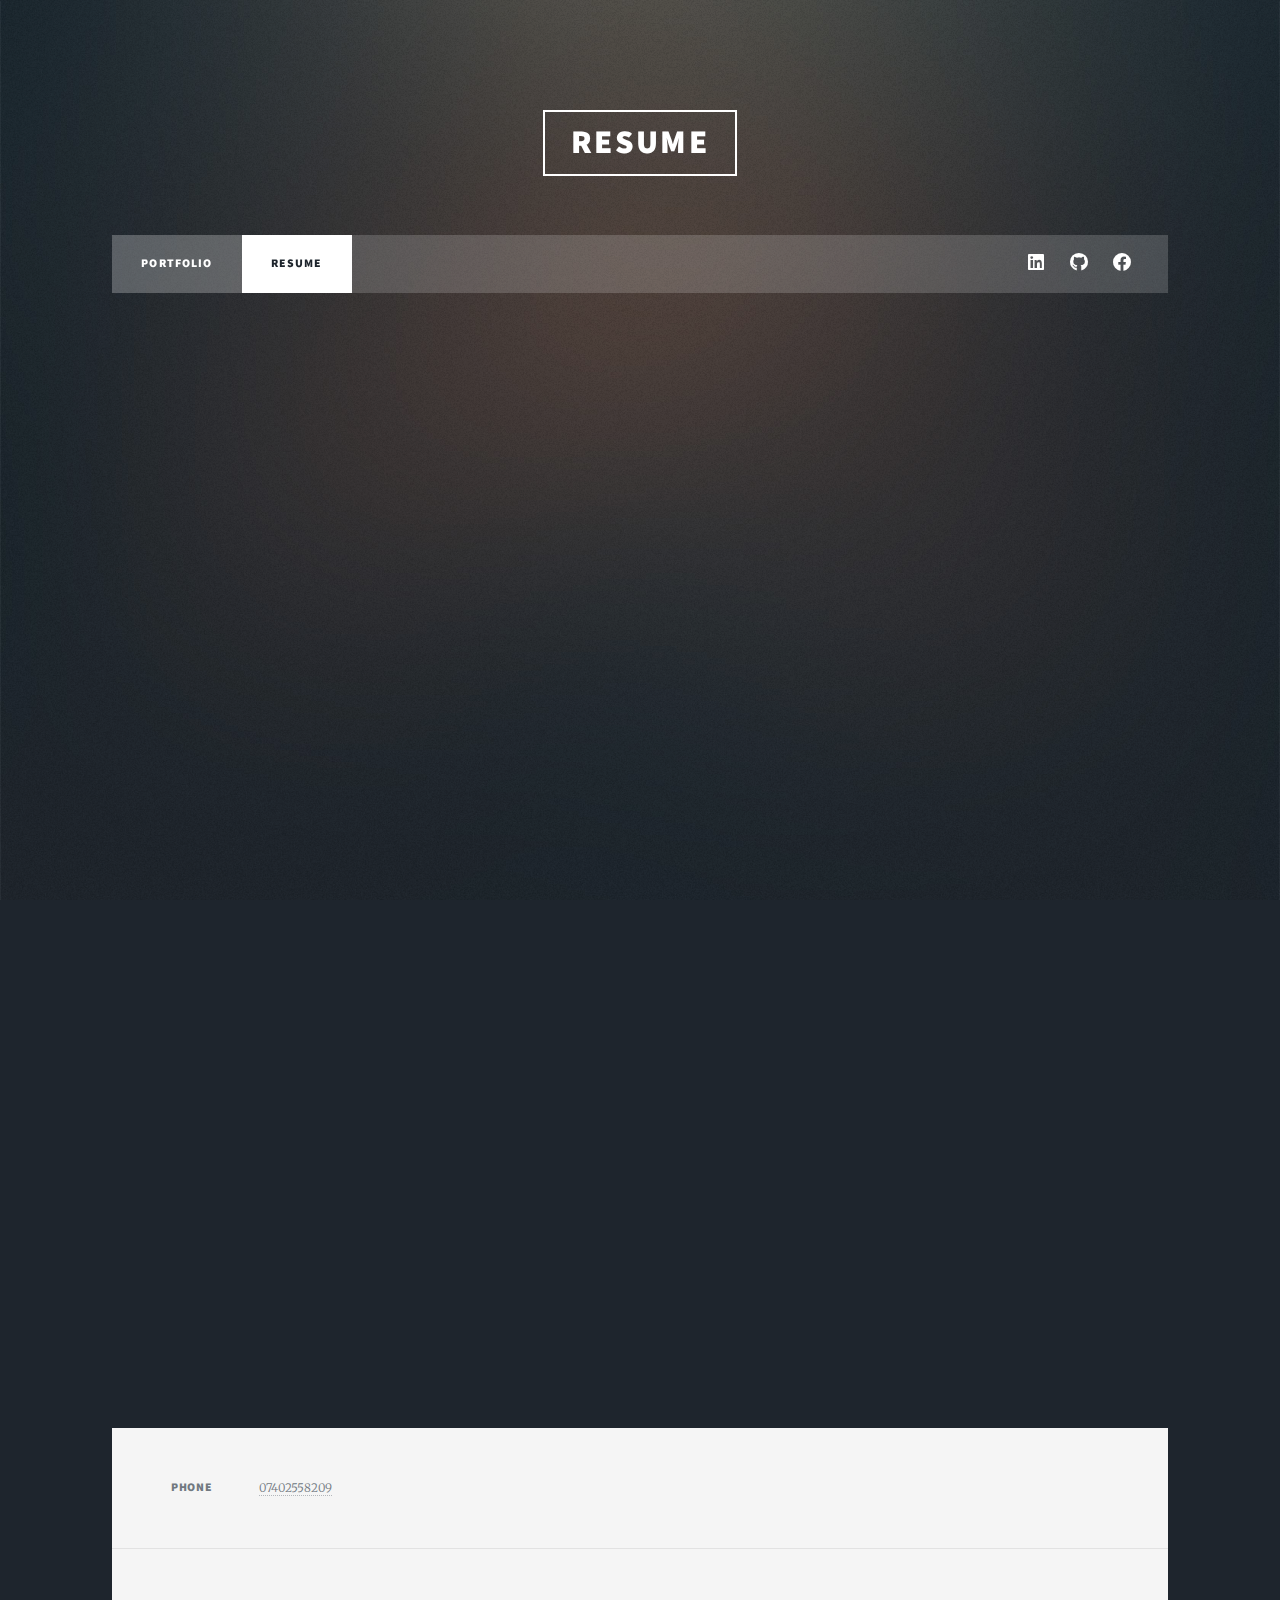
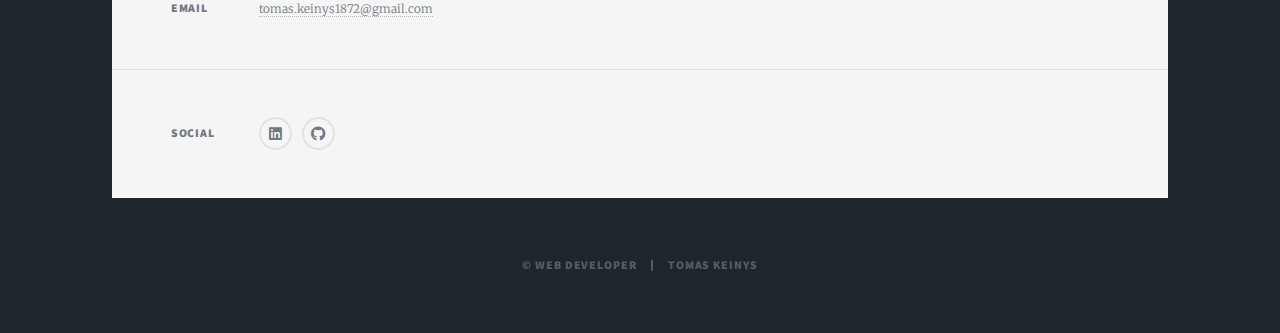
==== commit bf46f3a2: "cv" ====
--- a/resume.html
+++ b/resume.html
@@ -26,6 +26,7 @@
 						<ul class="icons">
 							<li><a href="https://www.linkedin.com/in/tomas-keinys/" rel="noopener noreferrer" target="_blank" class="icon brands fa-linkedin"><span class="label">LinkedIn</span></a></li>
 							<li><a href="https://github.com/KeinysTomas" rel="noopener noreferrer" target="_blank" class="icon brands fa-github"><span class="label">GitHub</span></a></li>
+							<li><a href="https://www.facebook.com/tomas.keinys.leeds/" rel="noopener noreferrer" target="_blank" class="icon brands fa-facebook"><span class="label">Facebook</span></a></li>
 						</ul>
 					</nav>
 
@@ -42,11 +43,12 @@
 
 								<style>
 									#myPDF {
-									  width: 100%;
+									  width: 100%; 
 									  height: 975px;
+									  
 									 }
 								   </style>
-								   <iframe id="myPDF" src="images/Web_Dev_Tomas_Keinys_Resume.pdf" frameborder="0"></iframe>
+								   <iframe id="myPDF" src="images/Tomas_Keinys_Web_Dev_Resume_2023.pdf" frameborder="0"></iframe>
 
 
 
--- a/assets/css/main.css
+++ b/assets/css/main.css
@@ -95,27 +95,27 @@
   }
 
   .iconArea {
-    height: 250px;
+    height: 400px;
     overflow: visible;
 }
 
 @media screen and (max-width: 1024px) {
 	.iconArea {
-		height: 230px;
+		height: 350px;
 		overflow: visible;
 	 }
 	}
 
 	@media screen and (max-width: 769px) {
 		.iconArea {
-			height: 235px;
+			height: 325px;
 			overflow: visible;
 	 }
 	}
 
 @media screen and (max-width: 600px) {
 	.iconArea {
-		height: 660px;
+		height: 975px;
 		overflow: visible;
 	 }
 	}
@@ -277,8 +277,7 @@
 
 
 
-
-
+	
 
 
 
@@ -484,7 +483,7 @@
 				}
 		
 				#main2 > .post {
-					padding: 4rem 0rem 4rem 0rem ;
+					padding: 4rem 0rem 2rem 0rem ;
 				}
 		
 					#main2 > .post header.major2 > .date {
@@ -500,7 +499,23 @@
 					#main2 > .post header.major2 h2 {
 						font-size: 1.75rem;
 						line-height: 1.3;
-						margin: 0 9rem 3.75rem 9rem;
+						margin: 0 6rem 3.75rem 6rem;
+					}
+
+					@media screen and (max-width: 1280px) {
+						#main2 > .post header.major2 h2 {
+							font-size: 1.75rem;
+							line-height: 1.3;
+							margin: 0 4rem 3.75rem 4rem;
+						}
+					}
+
+					@media screen and (max-width: 992px) {
+						#main2 > .post header.major2 h2 {
+							font-size: 1.75rem;
+							line-height: 1.3;
+							margin: 0 3rem 3.75rem 3rem;
+						}
 					}
 		
 					@media screen and (max-width: 736px) {
@@ -521,7 +536,7 @@
 					@media screen and (max-width: 1280px) {
 		
 						#main2 > .post {
-							padding: 6rem 4rem 4rem 4rem ;
+							padding: 6rem 4rem 2rem 4rem ;
 						}
 		
 					}
@@ -529,7 +544,7 @@
 					@media screen and (max-width: 736px) {
 		
 						#main2 > .post {
-							padding: 4rem 2rem 2rem 2rem ;
+							padding: 4rem 2rem 4rem 2rem ;
 						}
 		
 							#main2 > .post header.major2 > .date {
@@ -4789,6 +4804,16 @@
 
 			}
 
+
+
+            @media screen and (max-width: 992px) {
+		
+				#main2 > .post {
+					padding: 4rem 0rem 2rem 0rem ;
+				}
+            }
+
+
 			@media screen and (max-width: 736px) {
 
 				#main > .post {
@@ -4913,6 +4938,35 @@
 				}
 
 			}
+
+
+
+
+
+
+
+			@media screen and (max-width: 1280px) {
+				#main > * {
+					padding: 4rem 3rem 2rem 3rem;
+					margin: 0;
+				 }
+			}
+				
+				
+				
+				@media screen and (max-width: 1024px)  {
+				#main > * {
+					padding: 4rem 2rem 2rem 2rem;
+					margin: 0;
+				 }
+			}
+
+
+
+
+
+
+
 
 		@media screen and (max-width: 736px) {
 
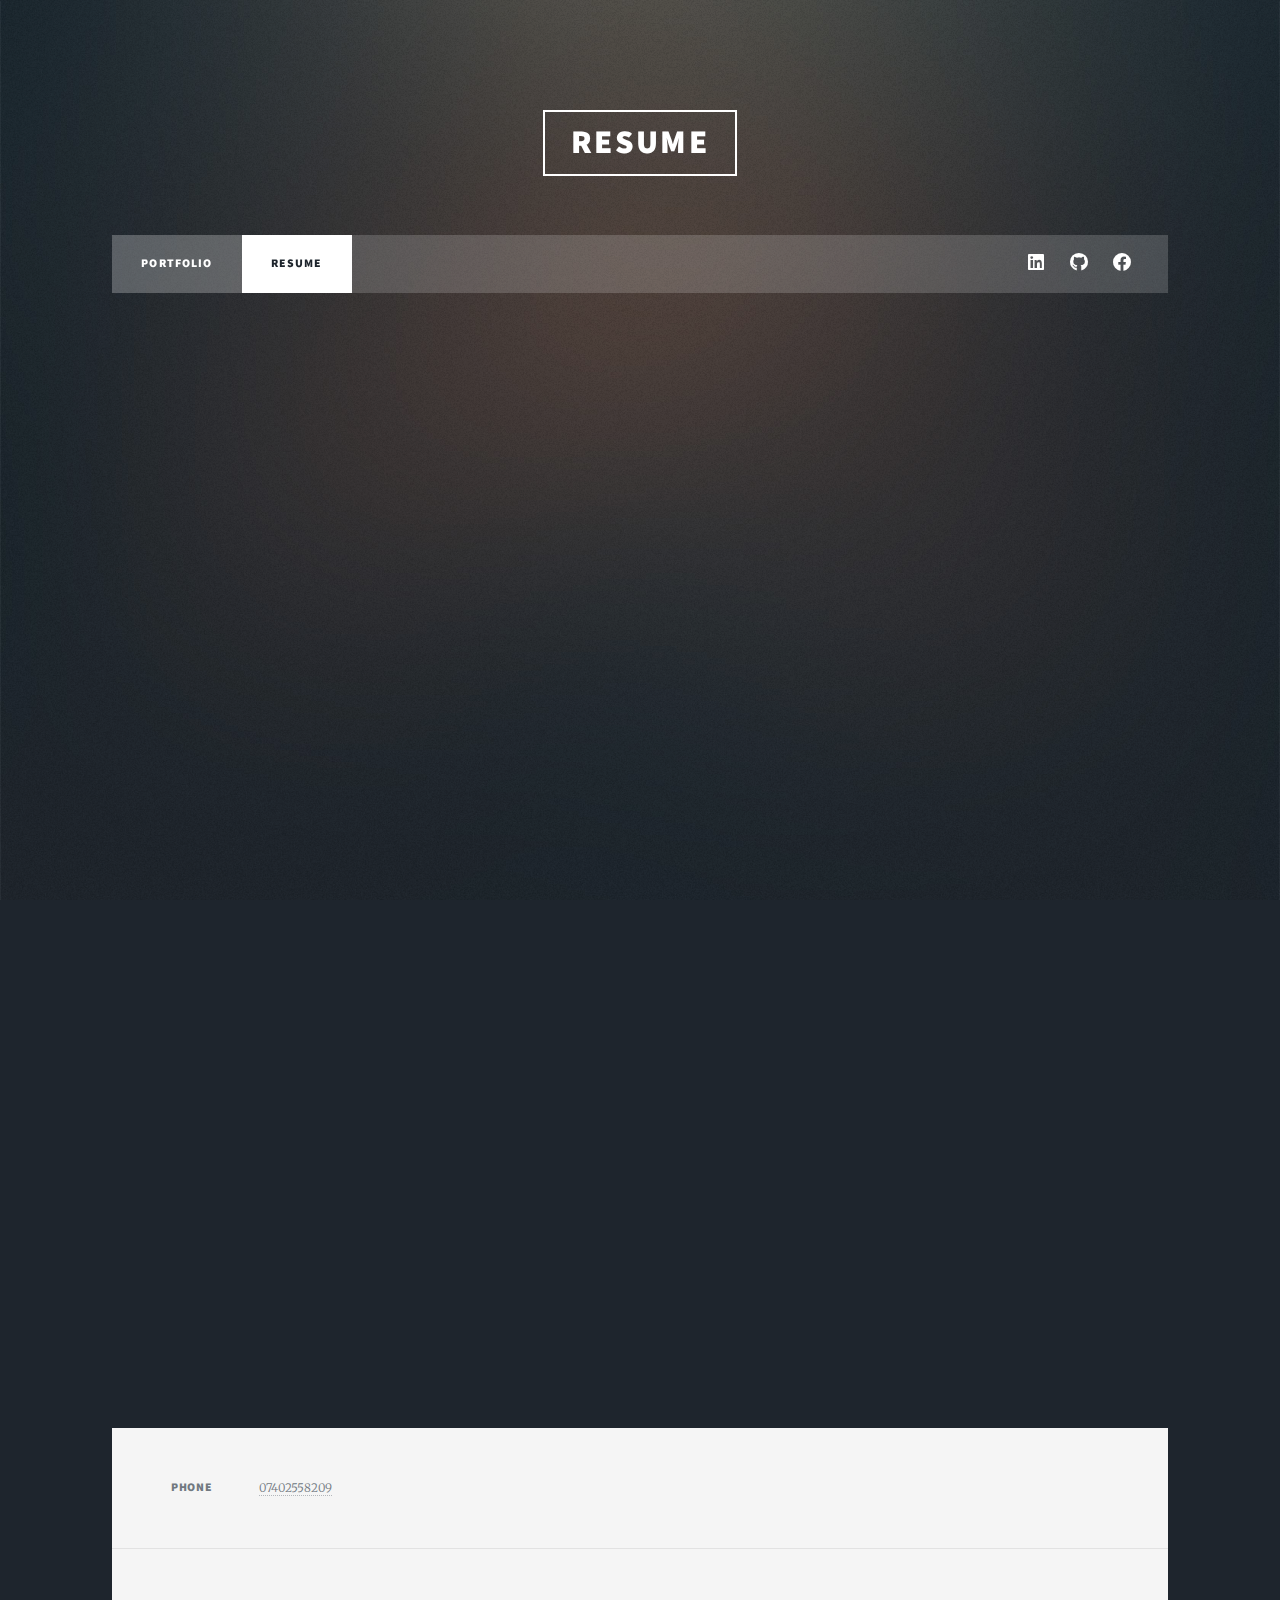
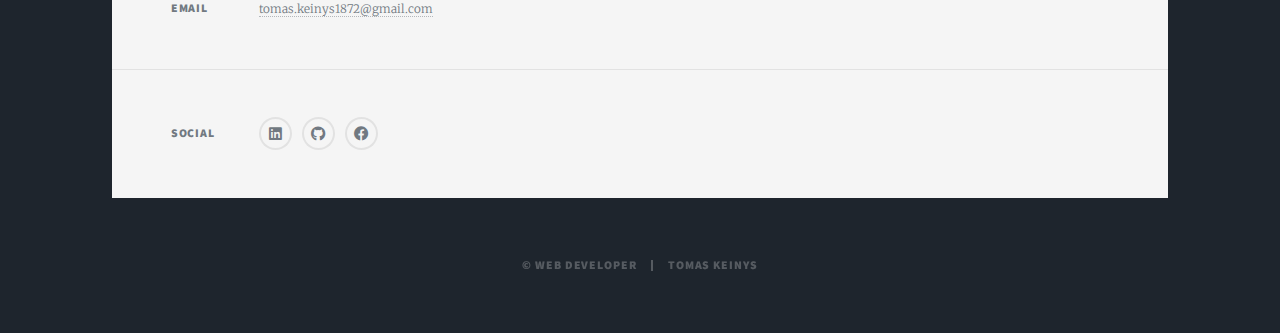
==== commit a5034c68: "cv bottom" ====
--- a/resume.html
+++ b/resume.html
@@ -74,6 +74,7 @@
 								<ul class="icons alt">
 									<li><a href="https://www.linkedin.com/in/tomas-keinys/" rel="noopener noreferrer" target="_blank" class="icon brands alt fa-linkedin"><span class="label">LinkedIn</span></a></li>
 									<li><a href="https://github.com/KeinysTomas" rel="noopener noreferrer" target="_blank" class="icon brands alt fa-github"><span class="label">GitHub</span></a></li>
+									<li><a href="https://www.facebook.com/tomas.keinys.leeds/" rel="noopener noreferrer" target="_blank" class="icon brands fa-facebook"><span class="label">Facebook</span></a></li>
 								</ul>
 							</section>
 						</section>
